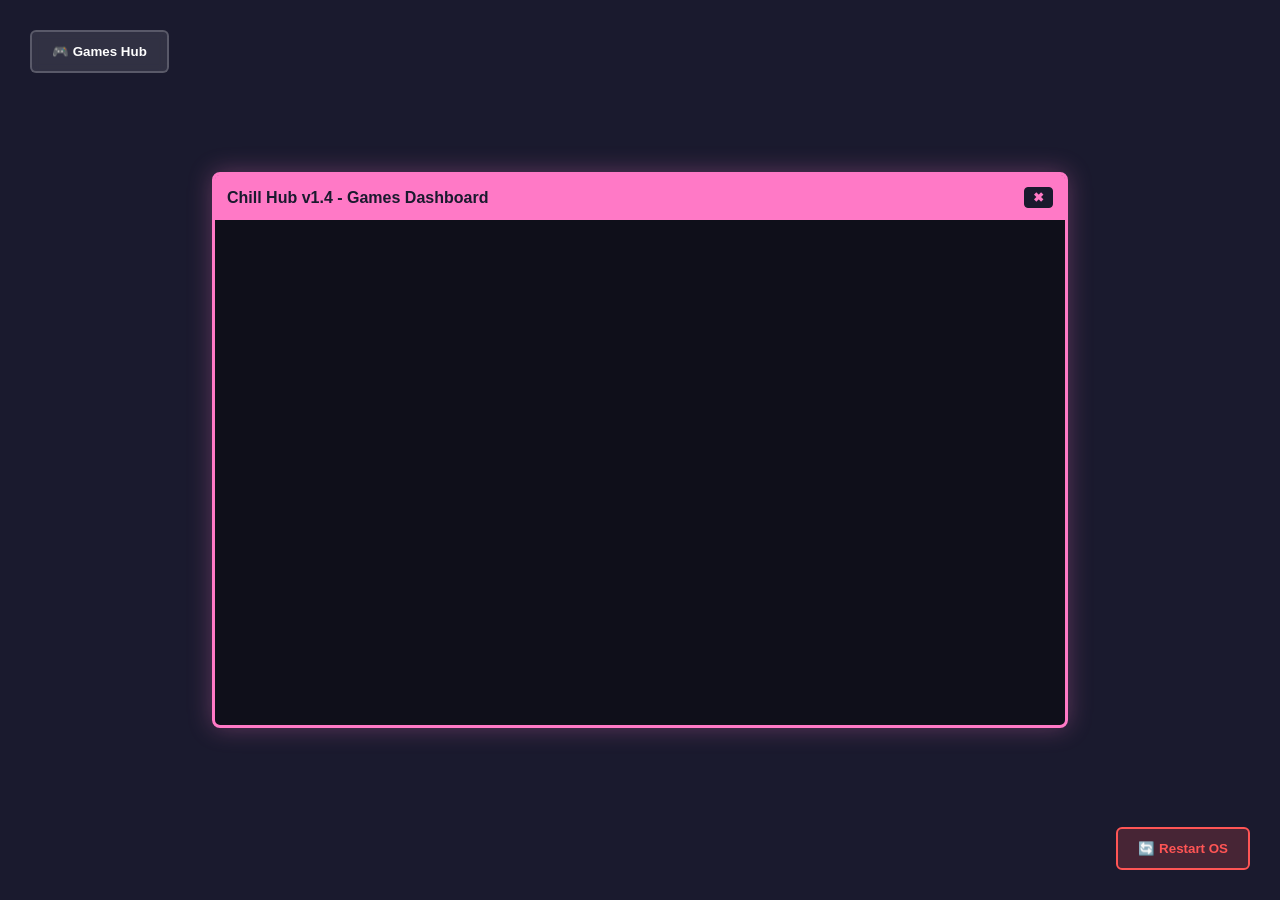
==== index.html @ 1ad16713 "Create index.html" ====
<!DOCTYPE html>
<html lang="en">
<head>
    <meta charset="UTF-8">
    <meta name="viewport" content="width=device-width, initial-scale=1.0">
    <title>Chill Hub Web OS</title>
    <link rel="stylesheet" href="style.css">
</head>
<body>

    <!-- Background Wallpaper Layer (You can replace the background color in style.css with your GIF) -->
    <div class="desktop-background">
      
        <!-- Left Side Desktop App Shortcuts -->
        <div class="shortcut-container">
            <button class="icon-btn" onclick="openApp('gameApp')">🎮 Games Hub</button>
            <!-- Add future apps here if you create more windows later! -->
        </div>

        <!-- Central Application Window (Loads your FreezeNova games frame) -->
        <div id="gameApp" class="app-window active">
            <div class="window-header">
                <span>Chill Hub v1.4 - Games Dashboard</span>
                <button class="close-btn" onclick="closeApp('gameApp')">✖</button>
            </div>
            <div class="window-content">
                <iframe src="https://freezenova.cloud" width="100%" height="100%" frameborder="0"></iframe>
            </div>
        </div>

        <!-- Power Management / Quick Restart Action Component -->
        <button class="power-btn" onclick="triggerRestart()">🔄 Restart OS</button>

    </div>

    <!-- Full-Screen Interactive Reboot Sequence Overlay Screen -->
    <div id="restartScreen" class="restart-overlay">
        <div class="restart-box">
            <div class="spinner"></div>
            <p>Rebooting Chillhub Web OS...</p>
        </div>
    </div>

    <!-- Load your interaction core handling script -->
    <script src="script.js"></script>
</body>
</html>
---- style.css ----
body, html {
    margin: 0;
    padding: 0;
    height: 100%;
    overflow: hidden;
    font-family: 'Segoe UI', Tahoma, Geneva, Verdana, sans-serif;
}

/* Background Wallpaper Layer */
.desktop-background {
    width: 100%;
    height: 100%;
    background: #1a1a2e; /* Dark fallback background color */
    position: relative;
    background-size: cover;
    background-position: center;
}

/* App Window Setup */
.app-window {
    display: none; 
    position: absolute;
    top: 50%;
    left: 50%;
    transform: translate(-50%, -50%);
    width: 850px;
    height: 550px;
    background: rgba(15, 15, 26, 0.95);
    border: 3px solid #ff79c6; /* Pink accent border */
    border-radius: 8px;
    box-shadow: 0 0 25px rgba(255, 121, 198, 0.3);
    z-index: 10;
    flex-direction: column;
}

.app-window.active {
    display: flex;
}

.window-header {
    padding: 12px;
    background: #ff79c6;
    color: #1a1a2e;
    font-weight: bold;
    display: flex;
    justify-content: space-between;
    align-items: center;
    border-top-left-radius: 4px;
    border-top-right-radius: 4px;
}

.window-content {
    flex-grow: 1;
    width: 100%;
    height: calc(100% - 45px);
}

.close-btn {
    background: #1a1a2e;
    color: #ff79c6;
    border: 1px solid #1a1a2e;
    padding: 2px 8px;
    cursor: pointer;
    font-weight: bold;
    border-radius: 4px;
}

.close-btn:hover {
    background: #ff5555;
    color: white;
}

/* Desktop Sidebar Shortcuts */
.shortcut-container {
    position: absolute;
    top: 30px;
    left: 30px;
    display: flex;
    flex-direction: column;
    gap: 20px;
}

.icon-btn {
    background: rgba(255, 255, 255, 0.1);
    color: white;
    border: 2px solid rgba(255, 255, 255, 0.2);
    padding: 12px 20px;
    border-radius: 6px;
    cursor: pointer;
    font-weight: 600;
    backdrop-filter: blur(5px);
    transition: all 0.2s ease;
}

.icon-btn:hover {
    background: #ff79c6;
    color: #1a1a2e;
    border-color: #ff79c6;
    box-shadow: 0 0 15px #ff79c6;
}

/* System Control Actions */
.power-btn {
    position: absolute;
    bottom: 30px;
    right: 30px;
    background: rgba(255, 85, 85, 0.2);
    color: #ff5555;
    border: 2px solid #ff5555;
    padding: 12px 20px;
    border-radius: 6px;
    cursor: pointer;
    font-weight: bold;
    backdrop-filter: blur(5px);
    transition: all 0.2s ease;
}

.power-btn:hover {
    background: #ff5555;
    color: white;
    box-shadow: 0 0 15px #ff5555;
}

/* Reboot Overlay Interface */
.restart-overlay {
    display: none;
    position: fixed;
    top: 0;
    left: 0;
    width: 100%;
    height: 100%;
    background: #0f0f1a;
    z-index: 9999;
    justify-content: center;
    align-items: center;
}

.restart-box {
    text-align: center;
    color: #ff79c6;
    font-family: monospace;
    font-size: 22px;
}

.spinner {
    width: 60px;
    height: 60px;
    border: 6px solid rgba(255, 255, 255, 0.1);
    border-top: 6px solid #ff79c6;
    border-radius: 50%;
    margin: 0 auto 25px auto;
    animation: spin 1s linear infinite;
}

@keyframes spin {
    0% { transform: rotate(0deg); }
    100% { transform: rotate(360deg); }
}
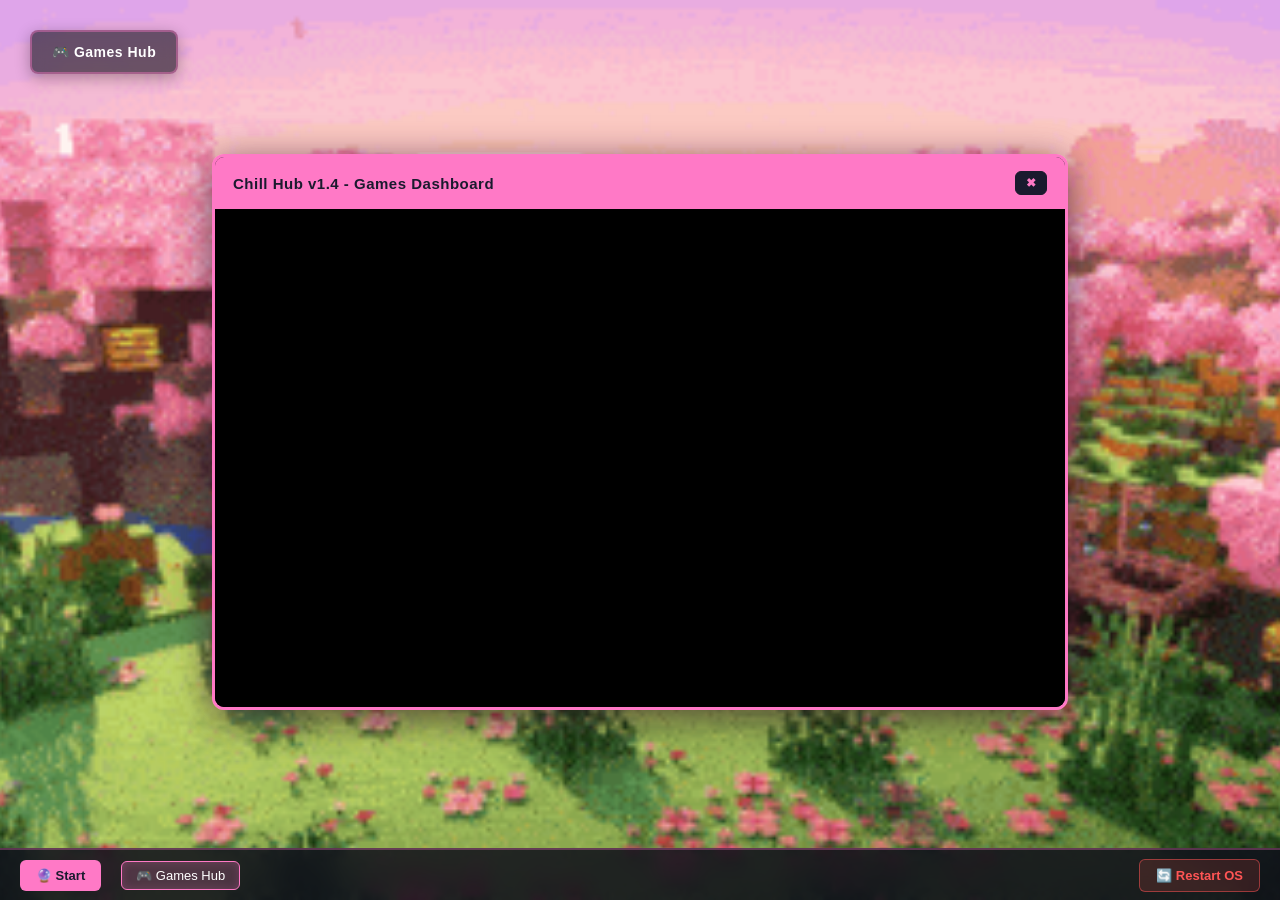
==== commit dee836da: "Update index.html" ====
--- a/index.html
+++ b/index.html
@@ -8,16 +8,15 @@
 </head>
 <body>
 
-    <!-- Background Wallpaper Layer (You can replace the background color in style.css with your GIF) -->
+    <!-- Background Wallpaper Layer -->
     <div class="desktop-background">
       
         <!-- Left Side Desktop App Shortcuts -->
         <div class="shortcut-container">
             <button class="icon-btn" onclick="openApp('gameApp')">🎮 Games Hub</button>
-            <!-- Add future apps here if you create more windows later! -->
         </div>
 
-        <!-- Central Application Window (Loads your FreezeNova games frame) -->
+        <!-- Central Application Window -->
         <div id="gameApp" class="app-window active">
             <div class="window-header">
                 <span>Chill Hub v1.4 - Games Dashboard</span>
@@ -28,8 +27,18 @@
             </div>
         </div>
 
-        <!-- Power Management / Quick Restart Action Component -->
-        <button class="power-btn" onclick="triggerRestart()">🔄 Restart OS</button>
+        <!-- System Bottom Taskbar Layout Section -->
+        <div class="taskbar">
+            <button class="start-menu-btn" onclick="alert('Start Menu features coming soon!')">🔮 Start</button>
+            
+            <!-- Quick tab indicator tracking open windows -->
+            <div class="taskbar-apps">
+                <div class="taskbar-app-tab active-tab" onclick="openApp('gameApp')">🎮 Games Hub</div>
+            </div>
+            
+            <!-- Relocated power button nested inside the taskbar tray -->
+            <button class="power-btn" onclick="triggerRestart()">🔄 Restart OS</button>
+        </div>
 
     </div>
 
@@ -41,7 +50,7 @@
         </div>
     </div>
 
-    <!-- Load your interaction core handling script -->
+    <!-- Load interaction engine logic handler -->
     <script src="script.js"></script>
 </body>
 </html>
--- a/style.css
+++ b/style.css
@@ -1,127 +1,230 @@
+/* ==========================================================================
+   1. CORE RESET & SYSTEM SETUP
+   ========================================================================== */
 body, html {
     margin: 0;
     padding: 0;
     height: 100%;
+    width: 100%;
     overflow: hidden;
     font-family: 'Segoe UI', Tahoma, Geneva, Verdana, sans-serif;
-}
-
-/* Background Wallpaper Layer */
+    user-select: none;
+}
+
+/* ==========================================================================
+   2. DESKTOP BACKGROUND & WALLPAPER (FIXED PATH)
+   ========================================================================== */
 .desktop-background {
     width: 100%;
     height: 100%;
-    background: #1a1a2e; /* Dark fallback background color */
     position: relative;
+    background: #1a1a2e url("bg.gif") no-repeat center center;
     background-size: cover;
-    background-position: center;
-}
-
-/* App Window Setup */
+    display: flex;
+    align-items: center;
+    justify-content: center;
+}
+
+/* ==========================================================================
+   3. DESKTOP SHORTCUT SIDEBAR
+   ========================================================================== */
+.shortcut-container {
+    position: absolute;
+    top: 30px;
+    left: 30px;
+    display: flex;
+    flex-direction: column;
+    gap: 20px;
+    z-index: 5;
+}
+
+.icon-btn {
+    background: rgba(15, 15, 26, 0.6);
+    color: #ffffff;
+    border: 2px solid rgba(255, 121, 198, 0.4);
+    padding: 12px 20px;
+    border-radius: 8px;
+    cursor: pointer;
+    font-weight: 600;
+    font-size: 14px;
+    letter-spacing: 0.5px;
+    backdrop-filter: blur(8px);
+    -webkit-backdrop-filter: blur(8px);
+    box-shadow: 0 4px 15px rgba(0, 0, 0, 0.3);
+    transition: all 0.2s cubic-bezier(0.4, 0, 0.2, 1);
+}
+
+.icon-btn:hover {
+    background: #ff79c6;
+    color: #1a1a2e;
+    border-color: #ff79c6;
+    transform: translateY(-2px);
+    box-shadow: 0 0 20px rgba(255, 121, 198, 0.6);
+}
+
+/* ==========================================================================
+   4. CENTRAL APPLICATION WINDOWS
+   ========================================================================== */
 .app-window {
     display: none; 
     position: absolute;
-    top: 50%;
+    top: 48%; /* Positioned slightly higher to clear the new taskbar space */
     left: 50%;
     transform: translate(-50%, -50%);
     width: 850px;
     height: 550px;
+    max-width: 95vw;
+    max-height: 78vh;
     background: rgba(15, 15, 26, 0.95);
-    border: 3px solid #ff79c6; /* Pink accent border */
-    border-radius: 8px;
-    box-shadow: 0 0 25px rgba(255, 121, 198, 0.3);
+    border: 3px solid #ff79c6;
+    border-radius: 12px;
+    box-shadow: 0 10px 40px rgba(0, 0, 0, 0.6), 0 0 30px rgba(255, 121, 198, 0.25);
     z-index: 10;
     flex-direction: column;
+    overflow: hidden;
+    animation: windowOpen 0.25s cubic-bezier(0.1, 0.8, 0.25, 1);
 }
 
 .app-window.active {
     display: flex;
 }
 
+@keyframes windowOpen {
+    from { opacity: 0; transform: translate(-50%, -46%) scale(0.96); }
+    to { opacity: 1; transform: translate(-50%, -50%) scale(1); }
+}
+
 .window-header {
-    padding: 12px;
+    padding: 14px 18px;
     background: #ff79c6;
     color: #1a1a2e;
-    font-weight: bold;
+    font-weight: 700;
+    font-size: 15px;
     display: flex;
     justify-content: space-between;
     align-items: center;
-    border-top-left-radius: 4px;
-    border-top-right-radius: 4px;
+    letter-spacing: 0.5px;
 }
 
 .window-content {
     flex-grow: 1;
     width: 100%;
-    height: calc(100% - 45px);
+    height: calc(100% - 48px);
+    background: #000000;
+}
+
+.window-content iframe {
+    width: 100%;
+    height: 100%;
+    border: none;
+    display: block;
 }
 
 .close-btn {
     background: #1a1a2e;
     color: #ff79c6;
     border: 1px solid #1a1a2e;
-    padding: 2px 8px;
+    padding: 4px 10px;
+    font-size: 12px;
     cursor: pointer;
     font-weight: bold;
-    border-radius: 4px;
+    border-radius: 6px;
+    transition: all 0.15s ease;
 }
 
 .close-btn:hover {
     background: #ff5555;
-    color: white;
-}
-
-/* Desktop Sidebar Shortcuts */
-.shortcut-container {
+    color: #ffffff;
+    border-color: #ff5555;
+}
+
+/* ==========================================================================
+   5. SYSTEM BOTTOM TASKBAR LAYOUT
+   ========================================================================== */
+.taskbar {
     position: absolute;
-    top: 30px;
-    left: 30px;
-    display: flex;
-    flex-direction: column;
-    gap: 20px;
-}
-
-.icon-btn {
-    background: rgba(255, 255, 255, 0.1);
-    color: white;
-    border: 2px solid rgba(255, 255, 255, 0.2);
-    padding: 12px 20px;
-    border-radius: 6px;
-    cursor: pointer;
-    font-weight: 600;
-    backdrop-filter: blur(5px);
-    transition: all 0.2s ease;
-}
-
-.icon-btn:hover {
+    bottom: 0;
+    left: 0;
+    width: 100%;
+    height: 52px;
+    background: rgba(15, 15, 26, 0.85);
+    backdrop-filter: blur(12px);
+    -webkit-backdrop-filter: blur(12px);
+    border-top: 2px solid rgba(255, 121, 198, 0.3);
+    display: flex;
+    align-items: center;
+    justify-content: flex-start;
+    padding: 0 20px;
+    box-sizing: border-box;
+    z-index: 100;
+}
+
+.start-menu-btn {
     background: #ff79c6;
     color: #1a1a2e;
+    border: none;
+    padding: 8px 16px;
+    border-radius: 6px;
+    font-weight: bold;
+    cursor: pointer;
+    font-size: 13px;
+    transition: all 0.2s ease;
+    margin-right: 20px;
+}
+
+.start-menu-btn:hover {
+    box-shadow: 0 0 12px #ff79c6;
+    transform: scale(1.03);
+}
+
+.taskbar-apps {
+    display: flex;
+    gap: 12px;
+    flex-grow: 1;
+}
+
+.taskbar-app-tab {
+    background: rgba(255, 255, 255, 0.08);
+    color: #ffffff;
+    border: 1px solid rgba(255, 121, 198, 0.2);
+    padding: 6px 14px;
+    border-radius: 6px;
+    font-size: 13px;
+    cursor: pointer;
+    transition: all 0.15s ease;
+}
+
+.taskbar-app-tab:hover {
+    background: rgba(255, 255, 255, 0.15);
+}
+
+.taskbar-app-tab.active-tab {
+    background: rgba(255, 121, 198, 0.2);
     border-color: #ff79c6;
-    box-shadow: 0 0 15px #ff79c6;
-}
-
-/* System Control Actions */
+    box-shadow: inset 0 0 8px rgba(255, 121, 198, 0.2);
+}
+
 .power-btn {
-    position: absolute;
-    bottom: 30px;
-    right: 30px;
-    background: rgba(255, 85, 85, 0.2);
+    background: rgba(255, 85, 85, 0.15);
     color: #ff5555;
-    border: 2px solid #ff5555;
-    padding: 12px 20px;
-    border-radius: 6px;
+    border: 1px solid rgba(255, 85, 85, 0.5);
+    padding: 8px 16px;
+    border-radius: 6px;
+    font-size: 13px;
     cursor: pointer;
     font-weight: bold;
-    backdrop-filter: blur(5px);
     transition: all 0.2s ease;
 }
 
 .power-btn:hover {
     background: #ff5555;
-    color: white;
-    box-shadow: 0 0 15px #ff5555;
-}
-
-/* Reboot Overlay Interface */
+    color: #ffffff;
+    box-shadow: 0 0 15px rgba(255, 85, 85, 0.5);
+}
+
+/* ==========================================================================
+   6. VIRTUAL SHUTDOWN/REBOOT INTERFACE SCREEN OVERLAY
+   ========================================================================== */
 .restart-overlay {
     display: none;
     position: fixed;
@@ -130,7 +233,7 @@
     width: 100%;
     height: 100%;
     background: #0f0f1a;
-    z-index: 9999;
+    z-index: 99999;
     justify-content: center;
     align-items: center;
 }
@@ -138,18 +241,20 @@
 .restart-box {
     text-align: center;
     color: #ff79c6;
-    font-family: monospace;
-    font-size: 22px;
+    font-family: 'Courier New', Courier, monospace;
+    font-size: 20px;
+    letter-spacing: 1px;
 }
 
 .spinner {
-    width: 60px;
-    height: 60px;
-    border: 6px solid rgba(255, 255, 255, 0.1);
-    border-top: 6px solid #ff79c6;
+    width: 55px;
+    height: 55px;
+    border: 5px solid rgba(255, 255, 255, 0.05);
+    border-top: 5px solid #ff79c6;
     border-radius: 50%;
     margin: 0 auto 25px auto;
-    animation: spin 1s linear infinite;
+    box-shadow: 0 0 15px rgba(255, 121, 198, 0.2);
+    animation: spin 0.85s linear infinite;
 }
 
 @keyframes spin {
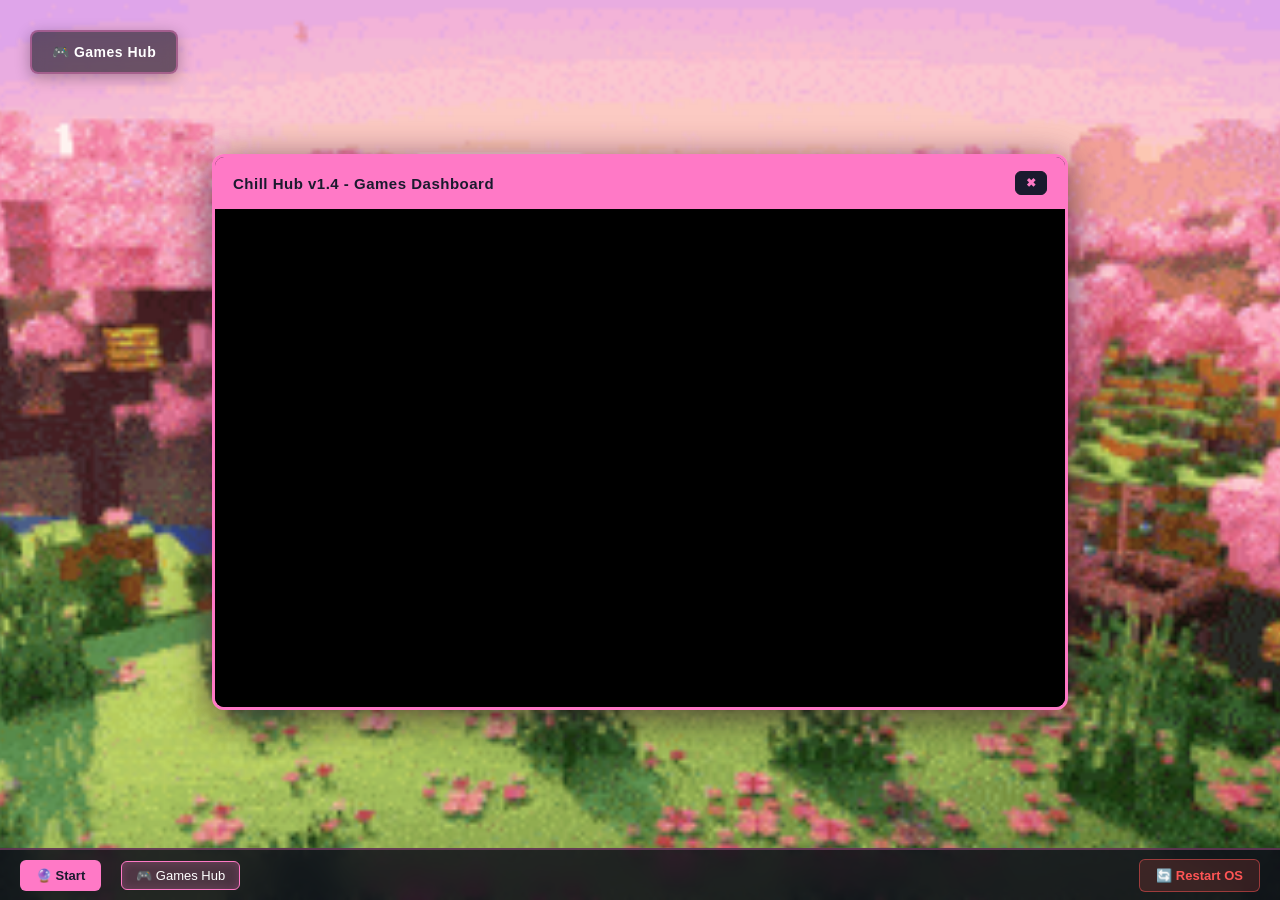
==== commit 5c35b020: "Update index.html" ====
--- a/index.html
+++ b/index.html
@@ -9,11 +9,11 @@
 <body>
 
     <!-- Background Wallpaper Layer -->
-    <div class="desktop-background">
+    <div class="desktop-background" onclick="closeStartMenu()">
       
         <!-- Left Side Desktop App Shortcuts -->
         <div class="shortcut-container">
-            <button class="icon-btn" onclick="openApp('gameApp')">🎮 Games Hub</button>
+            <button class="icon-btn" onclick="openApp('gameApp'); event.stopPropagation();">🎮 Games Hub</button>
         </div>
 
         <!-- Central Application Window -->
@@ -27,9 +27,19 @@
             </div>
         </div>
 
+        <!-- Pop-up Functional Start Menu UI -->
+        <div id="startMenu" class="start-menu" onclick="event.stopPropagation();">
+            <div class="start-menu-header">🌸 Chill Hub OS</div>
+            <div class="start-menu-items">
+                <button class="menu-item" onclick="openApp('gameApp'); closeStartMenu();">🎮 Games Dashboard</button>
+                <button class="menu-item" onclick="alert('No updates found! System up to date.'); closeStartMenu();">ℹ️ Check for Updates</button>
+                <button class="menu-item" style="color: #ff5555;" onclick="triggerRestart()">🔄 System Reboot</button>
+            </div>
+        </div>
+
         <!-- System Bottom Taskbar Layout Section -->
-        <div class="taskbar">
-            <button class="start-menu-btn" onclick="alert('Start Menu features coming soon!')">🔮 Start</button>
+        <div class="taskbar" onclick="event.stopPropagation();">
+            <button class="start-menu-btn" onclick="toggleStartMenu(event)">🔮 Start</button>
             
             <!-- Quick tab indicator tracking open windows -->
             <div class="taskbar-apps">
--- a/style.css
+++ b/style.css
@@ -12,7 +12,7 @@
 }
 
 /* ==========================================================================
-   2. DESKTOP BACKGROUND & WALLPAPER (FIXED PATH)
+   2. DESKTOP BACKGROUND & WALLPAPER
    ========================================================================== */
 .desktop-background {
     width: 100%;
@@ -68,7 +68,7 @@
 .app-window {
     display: none; 
     position: absolute;
-    top: 48%; /* Positioned slightly higher to clear the new taskbar space */
+    top: 48%;
     left: 50%;
     transform: translate(-50%, -50%);
     width: 850px;
@@ -223,8 +223,68 @@
 }
 
 /* ==========================================================================
-   6. VIRTUAL SHUTDOWN/REBOOT INTERFACE SCREEN OVERLAY
-   ========================================================================== */
+   6. DYNAMIC OVERLAYS (START MENU POPUP & REBOOT INTERFACE)
+   ========================================================================== */
+.start-menu {
+    display: none;
+    position: absolute;
+    bottom: 60px; /* Sits right over the taskbar spacing */
+    left: 20px;
+    width: 280px;
+    background: rgba(15, 15, 26, 0.95);
+    border: 2px solid #ff79c6;
+    border-radius: 10px;
+    box-shadow: 0 8px 30px rgba(0, 0, 0, 0.5);
+    z-index: 1000;
+    flex-direction: column;
+    overflow: hidden;
+    backdrop-filter: blur(10px);
+    -webkit-backdrop-filter: blur(10px);
+    animation: menuSlideUp 0.2s cubic-bezier(0, 0, 0.2, 1);
+}
+
+.start-menu.active {
+    display: flex;
+}
+
+@keyframes menuSlideUp {
+    from { transform: translateY(15px); opacity: 0; }
+    to { transform: translateY(0); opacity: 1; }
+}
+
+.start-menu-header {
+    background: #ff79c6;
+    color: #1a1a2e;
+    padding: 12px 15px;
+    font-weight: bold;
+    font-size: 14px;
+}
+
+.start-menu-items {
+    padding: 10px 0;
+    display: flex;
+    flex-direction: column;
+}
+
+.menu-item {
+    background: transparent;
+    border: none;
+    color: white;
+    text-align: left;
+    padding: 10px 20px;
+    font-size: 13px;
+    cursor: pointer;
+    display: flex;
+    align-items: center;
+    gap: 10px;
+    transition: background 0.15s ease;
+}
+
+.menu-item:hover {
+    background: rgba(255, 121, 198, 0.15);
+    color: #ff79c6;
+}
+
 .restart-overlay {
     display: none;
     position: fixed;
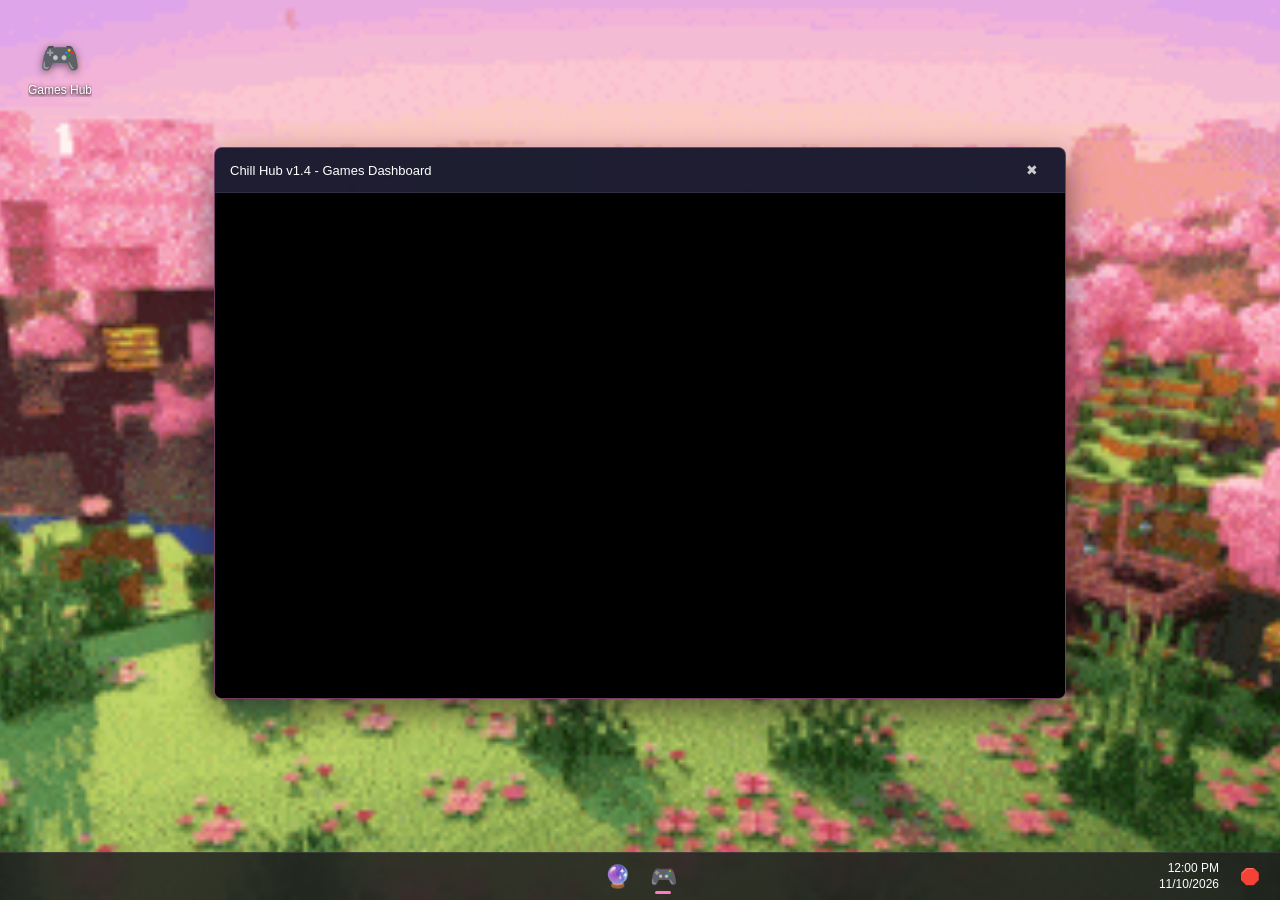
==== commit 4de0a8e9: "Update index.html" ====
--- a/index.html
+++ b/index.html
@@ -11,12 +11,22 @@
     <!-- Background Wallpaper Layer -->
     <div class="desktop-background" onclick="closeStartMenu()">
       
-        <!-- Left Side Desktop App Shortcuts -->
-        <div class="shortcut-container">
-            <button class="icon-btn" onclick="openApp('gameApp'); event.stopPropagation();">🎮 Games Hub</button>
+        <!-- Windows Style Grid Desktop Shortcuts Layout -->
+        <div class="shortcut-grid">
+            <div class="desktop-shortcut" onclick="openApp('gameApp'); event.stopPropagation();">
+                <div class="shortcut-icon">🎮</div>
+                <div class="shortcut-text">Games Hub</div>
+            </div>
+            <!-- To add another desktop app shortcut in the future, just uncomment or copy the lines below: -->
+            <!--
+            <div class="desktop-shortcut" onclick="alert('App coming soon!'); event.stopPropagation();">
+                <div class="shortcut-icon">📁</div>
+                <div class="shortcut-text">My Files</div>
+            </div>
+            -->
         </div>
 
-        <!-- Central Application Window -->
+        <!-- Central Application Window Layout Frame -->
         <div id="gameApp" class="app-window active">
             <div class="window-header">
                 <span>Chill Hub v1.4 - Games Dashboard</span>
@@ -27,27 +37,34 @@
             </div>
         </div>
 
-        <!-- Pop-up Functional Start Menu UI -->
+        <!-- Centered Windows-style Start Menu Flyout -->
         <div id="startMenu" class="start-menu" onclick="event.stopPropagation();">
-            <div class="start-menu-header">🌸 Chill Hub OS</div>
+            <div class="start-menu-header">Pinned Apps</div>
             <div class="start-menu-items">
                 <button class="menu-item" onclick="openApp('gameApp'); closeStartMenu();">🎮 Games Dashboard</button>
-                <button class="menu-item" onclick="alert('No updates found! System up to date.'); closeStartMenu();">ℹ️ Check for Updates</button>
-                <button class="menu-item" style="color: #ff5555;" onclick="triggerRestart()">🔄 System Reboot</button>
+                <button class="menu-item" onclick="alert('No system updates found!'); closeStartMenu();">ℹ️ System Status</button>
+                <button class="menu-item" onclick="triggerRestart()">🔄 Restart System</button>
             </div>
         </div>
 
-        <!-- System Bottom Taskbar Layout Section -->
+        <!-- Modern Unified Windows Bottom Taskbar UI -->
         <div class="taskbar" onclick="event.stopPropagation();">
-            <button class="start-menu-btn" onclick="toggleStartMenu(event)">🔮 Start</button>
             
-            <!-- Quick tab indicator tracking open windows -->
-            <div class="taskbar-apps">
-                <div class="taskbar-app-tab active-tab" onclick="openApp('gameApp')">🎮 Games Hub</div>
+            <!-- Left Side Element Spacer Placeholder -->
+            <div style="width: 80px;"></div>
+            
+            <!-- Centered Windows Pinned Apps Core Tray -->
+            <div class="taskbar-center">
+                <button class="start-menu-btn" onclick="toggleStartMenu(event)">🔮</button>
+                <div id="taskbarGames" class="taskbar-app-icon active-tab" onclick="openApp('gameApp')" title="Games Hub">🎮</div>
             </div>
             
-            <!-- Relocated power button nested inside the taskbar tray -->
-            <button class="power-btn" onclick="triggerRestart()">🔄 Restart OS</button>
+            <!-- Windows Right-Side Tray: Clock & Quick Power Utility -->
+            <div class="taskbar-right">
+                <div id="liveClock" class="system-tray-clock">12:00 PM<br>11/10/2026</div>
+                <button class="power-btn" onclick="triggerRestart()" title="Power Options">🛑</button>
+            </div>
+            
         </div>
 
     </div>
@@ -56,11 +73,11 @@
     <div id="restartScreen" class="restart-overlay">
         <div class="restart-box">
             <div class="spinner"></div>
-            <p>Rebooting Chillhub Web OS...</p>
+            <p>Restarting...</p>
         </div>
     </div>
 
-    <!-- Load interaction engine logic handler -->
+    <!-- Load interactive operations control script -->
     <script src="script.js"></script>
 </body>
 </html>
--- a/style.css
+++ b/style.css
@@ -7,12 +7,12 @@
     height: 100%;
     width: 100%;
     overflow: hidden;
-    font-family: 'Segoe UI', Tahoma, Geneva, Verdana, sans-serif;
+    font-family: 'Segoe UI', -apple-system, BlinkMacSystemFont, Roboto, sans-serif;
     user-select: none;
 }
 
 /* ==========================================================================
-   2. DESKTOP BACKGROUND & WALLPAPER
+   2. DESKTOP WALLPAPER & ICON GRID ARRANGEMENT
    ========================================================================== */
 .desktop-background {
     width: 100%;
@@ -20,69 +20,80 @@
     position: relative;
     background: #1a1a2e url("bg.gif") no-repeat center center;
     background-size: cover;
-    display: flex;
-    align-items: center;
-    justify-content: center;
-}
-
-/* ==========================================================================
-   3. DESKTOP SHORTCUT SIDEBAR
-   ========================================================================== */
-.shortcut-container {
-    position: absolute;
-    top: 30px;
-    left: 30px;
+}
+
+/* Vertical Grid layout for desktop shortcuts (just like Windows) */
+.shortcut-grid {
+    position: absolute;
+    top: 20px;
+    left: 20px;
+    display: grid;
+    grid-template-columns: repeat(auto-fill, 80px);
+    grid-auto-flow: column; /* Aligns icons from top-to-bottom first, then left-to-right */
+    grid-auto-rows: 95px;
+    gap: 15px;
+    z-index: 5;
+}
+
+/* Individual Desktop Shortcut Item Styles */
+.desktop-shortcut {
     display: flex;
     flex-direction: column;
-    gap: 20px;
-    z-index: 5;
-}
-
-.icon-btn {
-    background: rgba(15, 15, 26, 0.6);
-    color: #ffffff;
-    border: 2px solid rgba(255, 121, 198, 0.4);
-    padding: 12px 20px;
-    border-radius: 8px;
-    cursor: pointer;
-    font-weight: 600;
-    font-size: 14px;
-    letter-spacing: 0.5px;
-    backdrop-filter: blur(8px);
-    -webkit-backdrop-filter: blur(8px);
-    box-shadow: 0 4px 15px rgba(0, 0, 0, 0.3);
-    transition: all 0.2s cubic-bezier(0.4, 0, 0.2, 1);
-}
-
-.icon-btn:hover {
-    background: #ff79c6;
-    color: #1a1a2e;
-    border-color: #ff79c6;
-    transform: translateY(-2px);
-    box-shadow: 0 0 20px rgba(255, 121, 198, 0.6);
-}
-
-/* ==========================================================================
-   4. CENTRAL APPLICATION WINDOWS
+    align-items: center;
+    justify-content: center;
+    background: transparent;
+    border: 1px solid transparent;
+    border-radius: 4px;
+    cursor: pointer;
+    padding: 5px;
+    text-align: center;
+    color: #ffffff;
+    transition: background 0.15s ease, border-color 0.15s ease;
+}
+
+.desktop-shortcut:hover {
+    background: rgba(255, 255, 255, 0.1);
+    border-color: rgba(255, 255, 255, 0.2);
+}
+
+.shortcut-icon {
+    font-size: 32px;
+    margin-bottom: 6px;
+    filter: drop-shadow(0px 2px 4px rgba(0,0,0,0.5));
+}
+
+.shortcut-text {
+    font-size: 12px;
+    font-weight: 500;
+    text-shadow: 0px 1px 3px rgba(0, 0, 0, 0.9), 0px 2px 6px rgba(0, 0, 0, 0.5);
+    word-break: break-word;
+    display: -webkit-box;
+    -webkit-line-clamp: 2;
+    -webkit-box-orient: vertical;
+    overflow: hidden;
+}
+
+/* ==========================================================================
+   3. CENTRAL APPLICATION WINDOW LAYOUT
    ========================================================================== */
 .app-window {
     display: none; 
     position: absolute;
-    top: 48%;
+    top: 47%;
     left: 50%;
     transform: translate(-50%, -50%);
     width: 850px;
     height: 550px;
     max-width: 95vw;
-    max-height: 78vh;
-    background: rgba(15, 15, 26, 0.95);
-    border: 3px solid #ff79c6;
-    border-radius: 12px;
-    box-shadow: 0 10px 40px rgba(0, 0, 0, 0.6), 0 0 30px rgba(255, 121, 198, 0.25);
+    max-height: 76vh;
+    background: rgba(20, 20, 35, 0.95);
+    border: 1px solid rgba(255, 121, 198, 0.4);
+    border-radius: 8px;
+    box-shadow: 0 15px 35px rgba(0, 0, 0, 0.5), 0 0 25px rgba(255, 121, 198, 0.15);
     z-index: 10;
     flex-direction: column;
     overflow: hidden;
-    animation: windowOpen 0.25s cubic-bezier(0.1, 0.8, 0.25, 1);
+    animation: windowOpen 0.2s cubic-bezier(0.1, 0.9, 0.2, 1);
 }
 
 .app-window.active {
@@ -90,26 +101,26 @@
 }
 
 @keyframes windowOpen {
-    from { opacity: 0; transform: translate(-50%, -46%) scale(0.96); }
+    from { opacity: 0; transform: translate(-50%, -48%) scale(0.97); }
     to { opacity: 1; transform: translate(-50%, -50%) scale(1); }
 }
 
 .window-header {
-    padding: 14px 18px;
-    background: #ff79c6;
-    color: #1a1a2e;
-    font-weight: 700;
-    font-size: 15px;
+    padding: 10px 15px;
+    background: rgba(30, 30, 50, 0.95);
+    border-bottom: 1px solid rgba(255, 255, 255, 0.08);
+    color: #ffffff;
+    font-size: 13px;
+    font-weight: 500;
     display: flex;
     justify-content: space-between;
     align-items: center;
-    letter-spacing: 0.5px;
 }
 
 .window-content {
     flex-grow: 1;
     width: 100%;
-    height: calc(100% - 48px);
+    height: calc(100% - 38px);
     background: #000000;
 }
 
@@ -121,143 +132,183 @@
 }
 
 .close-btn {
-    background: #1a1a2e;
-    color: #ff79c6;
-    border: 1px solid #1a1a2e;
-    padding: 4px 10px;
-    font-size: 12px;
-    cursor: pointer;
-    font-weight: bold;
-    border-radius: 6px;
-    transition: all 0.15s ease;
+    background: transparent;
+    color: #cccccc;
+    border: none;
+    padding: 4px 12px;
+    font-size: 14px;
+    cursor: pointer;
+    border-radius: 4px;
+    transition: all 0.1s ease;
 }
 
 .close-btn:hover {
-    background: #ff5555;
-    color: #ffffff;
-    border-color: #ff5555;
-}
-
-/* ==========================================================================
-   5. SYSTEM BOTTOM TASKBAR LAYOUT
+    background: #e81123;
+    color: #ffffff;
+}
+
+/* ==========================================================================
+   4. WINDOWS STYLE CENTERED TASKBAR
    ========================================================================== */
 .taskbar {
     position: absolute;
     bottom: 0;
     left: 0;
     width: 100%;
-    height: 52px;
-    background: rgba(15, 15, 26, 0.85);
-    backdrop-filter: blur(12px);
-    -webkit-backdrop-filter: blur(12px);
-    border-top: 2px solid rgba(255, 121, 198, 0.3);
-    display: flex;
-    align-items: center;
-    justify-content: flex-start;
-    padding: 0 20px;
+    height: 48px;
+    background: rgba(32, 32, 32, 0.85);
+    backdrop-filter: blur(20px);
+    -webkit-backdrop-filter: blur(20px);
+    border-top: 1px solid rgba(255, 255, 255, 0.08);
+    display: flex;
+    align-items: center;
+    justify-content: space-between; /* Keeps widgets on left/right, links pinned in middle */
+    padding: 0 12px;
     box-sizing: border-box;
     z-index: 100;
 }
 
+/* Windows Center Running App Containers */
+.taskbar-center {
+    display: flex;
+    align-items: center;
+    gap: 6px;
+    position: absolute;
+    left: 50%;
+    transform: translateX(-50%);
+}
+
+/* Windows Start Logo Button */
 .start-menu-btn {
+    background: transparent;
+    border: none;
+    font-size: 22px;
+    cursor: pointer;
+    display: flex;
+    align-items: center;
+    justify-content: center;
+    width: 40px;
+    height: 40px;
+    border-radius: 4px;
+    transition: background 0.15s ease;
+}
+
+.start-menu-btn:hover {
+    background: rgba(255, 255, 255, 0.1);
+}
+
+/* Taskbar Pinned Items Layout */
+.taskbar-app-icon {
+    width: 40px;
+    height: 40px;
+    display: flex;
+    align-items: center;
+    justify-content: center;
+    font-size: 22px;
+    cursor: pointer;
+    border-radius: 4px;
+    position: relative;
+    transition: background 0.15s ease;
+}
+
+.taskbar-app-icon:hover {
+    background: rgba(255, 255, 255, 0.1);
+}
+
+/* Running application accent indicator line under icons */
+.taskbar-app-icon::after {
+    content: '';
+    position: absolute;
+    bottom: 3px;
+    left: 50%;
+    transform: translateX(-50%);
+    width: 6px;
+    height: 3px;
     background: #ff79c6;
-    color: #1a1a2e;
-    border: none;
-    padding: 8px 16px;
-    border-radius: 6px;
-    font-weight: bold;
-    cursor: pointer;
-    font-size: 13px;
-    transition: all 0.2s ease;
-    margin-right: 20px;
-}
-
-.start-menu-btn:hover {
-    box-shadow: 0 0 12px #ff79c6;
-    transform: scale(1.03);
-}
-
-.taskbar-apps {
-    display: flex;
-    gap: 12px;
-    flex-grow: 1;
-}
-
-.taskbar-app-tab {
-    background: rgba(255, 255, 255, 0.08);
-    color: #ffffff;
-    border: 1px solid rgba(255, 121, 198, 0.2);
-    padding: 6px 14px;
-    border-radius: 6px;
-    font-size: 13px;
-    cursor: pointer;
-    transition: all 0.15s ease;
-}
-
-.taskbar-app-tab:hover {
-    background: rgba(255, 255, 255, 0.15);
-}
-
-.taskbar-app-tab.active-tab {
-    background: rgba(255, 121, 198, 0.2);
-    border-color: #ff79c6;
-    box-shadow: inset 0 0 8px rgba(255, 121, 198, 0.2);
+    border-radius: 2px;
+    display: none;
+}
+
+.taskbar-app-icon.active-tab::after {
+    display: block;
+    width: 16px;
+}
+
+/* Windows Right-Side System Clock Tray */
+.taskbar-right {
+    display: flex;
+    align-items: center;
+    gap: 5px;
+}
+
+.system-tray-clock {
+    color: #ffffff;
+    font-size: 12px;
+    text-align: right;
+    padding: 4px 8px;
+    border-radius: 4px;
+    cursor: default;
+    line-height: 1.3;
+}
+
+.system-tray-clock:hover {
+    background: rgba(255, 255, 255, 0.1);
 }
 
 .power-btn {
-    background: rgba(255, 85, 85, 0.15);
-    color: #ff5555;
-    border: 1px solid rgba(255, 85, 85, 0.5);
-    padding: 8px 16px;
-    border-radius: 6px;
-    font-size: 13px;
-    cursor: pointer;
-    font-weight: bold;
-    transition: all 0.2s ease;
+    background: transparent;
+    border: none;
+    font-size: 16px;
+    cursor: pointer;
+    width: 36px;
+    height: 36px;
+    display: flex;
+    align-items: center;
+    justify-content: center;
+    border-radius: 4px;
+    transition: background 0.15s ease;
 }
 
 .power-btn:hover {
-    background: #ff5555;
-    color: #ffffff;
-    box-shadow: 0 0 15px rgba(255, 85, 85, 0.5);
-}
-
-/* ==========================================================================
-   6. DYNAMIC OVERLAYS (START MENU POPUP & REBOOT INTERFACE)
+    background: rgba(255, 85, 85, 0.2);
+}
+
+/* ==========================================================================
+   5. POPUP START MENU PANELS
    ========================================================================== */
 .start-menu {
     display: none;
     position: absolute;
-    bottom: 60px; /* Sits right over the taskbar spacing */
-    left: 20px;
-    width: 280px;
-    background: rgba(15, 15, 26, 0.95);
-    border: 2px solid #ff79c6;
-    border-radius: 10px;
-    box-shadow: 0 8px 30px rgba(0, 0, 0, 0.5);
+    bottom: 56px;
+    left: 50%;
+    transform: translateX(-50%) translateY(15px); /* Centers menu over taskbar icons */
+    width: 360px;
+    background: rgba(32, 32, 32, 0.92);
+    border: 1px solid rgba(255, 255, 255, 0.1);
+    border-radius: 8px;
+    box-shadow: 0 10px 30px rgba(0, 0, 0, 0.4);
     z-index: 1000;
     flex-direction: column;
     overflow: hidden;
-    backdrop-filter: blur(10px);
-    -webkit-backdrop-filter: blur(10px);
-    animation: menuSlideUp 0.2s cubic-bezier(0, 0, 0.2, 1);
+    backdrop-filter: blur(20px);
+    -webkit-backdrop-filter: blur(20px);
+    transition: transform 0.2s cubic-bezier(0, 0, 0.2, 1), opacity 0.2s;
+    opacity: 0;
 }
 
 .start-menu.active {
     display: flex;
-}
-
-@keyframes menuSlideUp {
-    from { transform: translateY(15px); opacity: 0; }
-    to { transform: translateY(0); opacity: 1; }
+    transform: translateX(-50%) translateY(0);
+    opacity: 1;
 }
 
 .start-menu-header {
-    background: #ff79c6;
-    color: #1a1a2e;
-    padding: 12px 15px;
-    font-weight: bold;
-    font-size: 14px;
+    background: rgba(255, 255, 255, 0.03);
+    color: #ffffff;
+    padding: 15px;
+    font-weight: 600;
+    font-size: 13px;
+    border-bottom: 1px solid rgba(255, 255, 255, 0.05);
 }
 
 .start-menu-items {
@@ -269,22 +320,25 @@
 .menu-item {
     background: transparent;
     border: none;
-    color: white;
+    color: #e0e0e0;
     text-align: left;
-    padding: 10px 20px;
+    padding: 11px 20px;
     font-size: 13px;
     cursor: pointer;
     display: flex;
     align-items: center;
-    gap: 10px;
+    gap: 12px;
     transition: background 0.15s ease;
 }
 
 .menu-item:hover {
-    background: rgba(255, 121, 198, 0.15);
-    color: #ff79c6;
-}
-
+    background: rgba(255, 255, 255, 0.08);
+    color: #ffffff;
+}
+
+/* ==========================================================================
+   6. REBOOT SCREEN INTERFACE OVERLAY
+   ========================================================================== */
 .restart-overlay {
     display: none;
     position: fixed;
@@ -292,7 +346,7 @@
     left: 0;
     width: 100%;
     height: 100%;
-    background: #0f0f1a;
+    background: #000000;
     z-index: 99999;
     justify-content: center;
     align-items: center;
@@ -300,21 +354,18 @@
 
 .restart-box {
     text-align: center;
-    color: #ff79c6;
-    font-family: 'Courier New', Courier, monospace;
+    color: #ffffff;
     font-size: 20px;
-    letter-spacing: 1px;
 }
 
 .spinner {
-    width: 55px;
-    height: 55px;
-    border: 5px solid rgba(255, 255, 255, 0.05);
-    border-top: 5px solid #ff79c6;
+    width: 45px;
+    height: 45px;
+    border: 4px solid rgba(255, 255, 255, 0.1);
+    border-top: 4px solid #ffffff;
     border-radius: 50%;
     margin: 0 auto 25px auto;
-    box-shadow: 0 0 15px rgba(255, 121, 198, 0.2);
-    animation: spin 0.85s linear infinite;
+    animation: spin 0.8s linear infinite;
 }
 
 @keyframes spin {
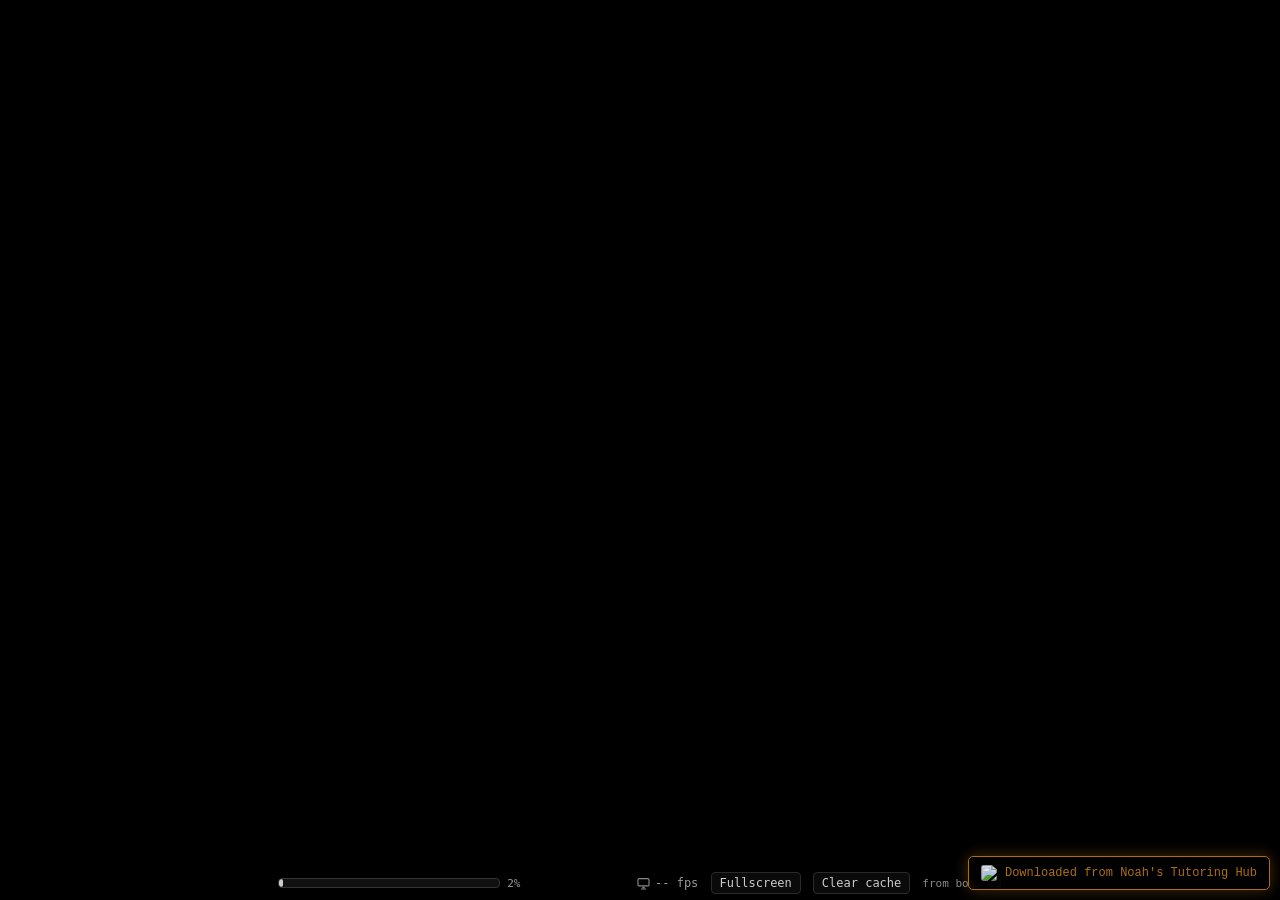
==== commit 48acdf5c: "Update index.html" ====
--- a/index.html
+++ b/index.html
@@ -1,83 +1,867 @@
-<!DOCTYPE html>
-<html lang="en">
-<head>
-    <meta charset="UTF-8">
-    <meta name="viewport" content="width=device-width, initial-scale=1.0">
-    <title>Chill Hub Web OS</title>
-    <link rel="stylesheet" href="style.css">
-</head>
-<body>
+<!DOCTYPE html><html><head>
+<script src="gd_scramjet.js"></script>
+<script>
+window.__gdScramjetOff=/[?&]noscramjet(=|&|$)/.test(location.search);
+window.__gdProxyBases=(function(){var d=["https://proxy.corsfix.com/?","https://corsproxy.io/?url=","https://api.allorigins.win/raw?url="];try{var q=new URLSearchParams(location.search).get("proxy");if(q){try{localStorage.setItem("gdProxyBase",q);}catch(e){}return[q];}var s=localStorage.getItem("gdProxyBase");if(s)return[s].concat(d.filter(function(x){return x!==s;}));}catch(e){}return d;})();
+window.__gdProxyBase=window.__gdProxyBases[0];
+window.__gdProxyPass=["googletagmanager","cloudflareinsights","jsdelivr","gstatic","googleapis","corsfix","corsproxy","allorigins"];
+window.__gdProxyTarget=function(u){var k="/__proxy?url=";if(typeof u!=="string")return null;for(var b=0;b<window.__gdProxyBases.length;b++)if(u.indexOf(window.__gdProxyBases[b])===0)return null;var i=u.indexOf(k);if(i>=0){if(i>0){try{if(new URL(u.slice(0,i)).origin!==location.origin)return null;}catch(e){return null;}}var s=u.slice(i+k.length);try{return decodeURIComponent(s);}catch(e){return s;}}if(/^https?:\/\//i.test(u)){try{var w=new URL(u);if(w.origin===location.origin)return null;for(var p=0;p<window.__gdProxyPass.length;p++)if(w.hostname.indexOf(window.__gdProxyPass[p])>=0)return null;return u;}catch(e){return null;}}return null;};
+window.__gdProxyBuild=function(base,target){if(base.indexOf("corsfix")>=0)return base+target;return base+encodeURIComponent(target);};
+(function(){var nativeFetch=window.fetch.bind(window);function retryable(st){return st===401||st===403||st===429||st===503;}function secret(init){try{var b=init&&init.body;if(!b)return false;var t=typeof b==="string"?b:new TextDecoder().decode(b);return /(^|&)(gjp2?|password)=/.test(t);}catch(e){return false;}}function attempt(input,init,target,form,idx){if(idx>=0&&secret(init))return Promise.reject(new TypeError("login data is only sent through the site's own proxy"));if(idx<0){return nativeFetch(input,init).then(function(res){if(form){if(res.status===404){window.__gdProxyLocal=false;return attempt(input,init,target,form,0);}window.__gdProxyLocal=true;return res;}if(retryable(res.status))return attempt(input,init,target,form,0);return res;},function(){if(form)window.__gdProxyLocal=false;return attempt(input,init,target,form,0);});}var url=window.__gdProxyBuild(window.__gdProxyBases[idx],target);var out=(typeof input==="string")?url:((typeof Request!=="undefined")?new Request(url,input):url);return nativeFetch(out,init).then(function(res){if(retryable(res.status)&&idx<window.__gdProxyBases.length-1)return attempt(input,init,target,form,idx+1);window.__gdProxyBase=window.__gdProxyBases[idx];return res;},function(err){if(idx<window.__gdProxyBases.length-1)return attempt(input,init,target,form,idx+1);throw err;});}window.fetch=function(input,init){var u=(typeof input==="string")?input:(input&&input.url);var target=window.__gdProxyTarget(u);if(target===null)return nativeFetch(input,init);var form=u.indexOf("/__proxy?url=")>=0;var rest=function(){if(form&&window.__gdProxyLocal===false)return attempt(input,init,target,form,0);return attempt(input,init,target,form,-1);};if(form&&window.__gdScramjetFetch&&!window.__gdScramjetOff){return window.__gdScramjetFetch(target,init).then(function(r){window.__gdScramjetFails=0;return r;},function(e){console.warn("[scramjet] "+e);window.__gdScramjetFails=(window.__gdScramjetFails|0)+1;if(window.__gdScramjetFails>=3)window.__gdScramjetOff=true;return rest();});}return rest();};var nativeOpen=XMLHttpRequest.prototype.open;XMLHttpRequest.prototype.open=function(method,url){if(typeof url==="string"){var target=window.__gdProxyTarget(url);if(target!==null){var form=url.indexOf("/__proxy?url=")>=0;if(!(form&&window.__gdProxyLocal!==false))arguments[1]=window.__gdProxyBuild(window.__gdProxyBase||window.__gdProxyBases[0],target);}}return nativeOpen.apply(this,arguments);};})();
+</script>
+<script async src="https://www.googletagmanager.com/gtag/js?id=G-PXHK7Q7G3Z"></script>
+<script>
+window.dataLayer = window.dataLayer || [];
+function gtag(){dataLayer.push(arguments);}
+gtag("js", new Date());
+gtag("config", "G-PXHK7Q7G3Z");
+</script>
+<script>
+window.__framed=window.self!==window.top;
+window.addEventListener("message",function(e){if(e.data==="gd-focus"){window.focus();var c=document.getElementById("canvas");if(c)try{c.focus({preventScroll:true});}catch(t){}}if(e.data==="gd-fullscreen"){var c2=document.getElementById("canvas");try{if(document.fullscreenElement)document.exitFullscreen();else if(c2){var r=c2.requestFullscreen||c2.webkitRequestFullscreen;if(r)r.call(c2);}}catch(t){}}});
+document.addEventListener("click",function(){try{if(window.parent!==window)window.parent.postMessage("gd-click","*");}catch(t){}});
+</script>
+<meta charset="utf-8"><meta name="viewport" content="width=device-width,initial-scale=1,maximum-scale=1,user-scalable=no"><meta name="color-scheme" content="dark"><meta name="theme-color" content="#000000"><link rel="icon" href="https://cdn.jsdelivr.net/gh/thirstygithub/supercool@main/ref/logo.png"><title>Geometry Dash WASM</title><style>html{background:#000;}body{margin:0;height:100%;color:#ddd;font-family:monospace;overflow:hidden;}#bg{position:fixed;inset:0;z-index:-1;overflow:hidden;pointer-events:none;}#bg::before{content:"";position:absolute;inset:0;background:url("https://cdn.jsdelivr.net/gh/thirstygithub/supercool@main/ref/sickassbg.jpg") center center / cover no-repeat;}#app{display:flex;flex-direction:column;height:100vh;}#logoDock{flex:0 0 auto;display:flex;justify-content:center;padding:6px 0 2px;opacity:0;transition:opacity .45s linear;}#logoDock.in{opacity:1;}#logoDock img{max-height:64px;max-width:40vw;width:auto;height:auto;}#stage{flex:1 1 auto;min-height:0;display:flex;justify-content:center;align-items:center;transform:translateY(-170%);transition:transform .55s cubic-bezier(.2,.85,.25,1);}#stage.in{transform:translateY(0);}canvas{max-width:96vw;max-height:100%;width:auto;height:auto;background:#000;image-rendering:pixelated;outline:none;display:block;user-select:none;}#midbar{flex:0 0 auto;display:flex;align-items:center;justify-content:center;gap:12px;padding:8px 0 6px;font-size:12px;color:#aaa;opacity:0;transform:translateY(120%);transition:transform .55s cubic-bezier(.2,.85,.25,1),opacity .45s;}#midbar.in{opacity:1;transform:translateY(0);}#bars{display:flex;flex-direction:column;gap:5px;transition:transform .5s cubic-bezier(.2,.85,.25,1),opacity .45s;}#bars.fall{transform:translateY(30px);opacity:0;pointer-events:none;}.abrow{display:flex;align-items:center;gap:7px;}.ablabel{width:100px;text-align:right;color:#888;font-size:10px;letter-spacing:.5px;white-space:nowrap;}.abtrack{position:relative;width:220px;height:8px;background:#111;border:1px solid #333;border-radius:4px;overflow:hidden;}.abfill{width:0%;height:100%;background:#ccc;border-radius:3px;transition:width .15s;}.abpct{width:118px;text-align:left;color:#999;font-size:11px;white-space:nowrap;}#bootbars{display:none;align-items:center;gap:7px;}#bootbars.on{display:flex;animation:bootdrop .5s cubic-bezier(.2,.85,.25,1);}@keyframes bootdrop{from{transform:translateY(-16px);opacity:0;}to{transform:translateY(0);opacity:1;}}#bootbars.done{transform:translateY(36px);opacity:0;transition:transform .5s cubic-bezier(.2,.85,.25,1),opacity .45s;pointer-events:none;}#fps{display:flex;align-items:center;gap:5px;color:#999;will-change:transform;}#fps svg{display:block;flex:0 0 auto;}#console{flex:0 0 auto;height:18vh;min-height:90px;max-height:200px;margin:0 8px 8px;padding:6px 8px;overflow-y:auto;font-size:12px;line-height:1.35;color:#999;background:#0a0a0a;border:1px solid #2a2a2a;white-space:pre-wrap;word-break:break-word;user-select:text;cursor:text;transform:translateY(135%);transition:transform .55s cubic-bezier(.2,.85,.25,1);}#console.in{transform:translateY(0);}#start{position:fixed;inset:0;z-index:10;display:flex;flex-direction:column;align-items:center;justify-content:space-between;background:transparent;transition:opacity .5s;}#start.hide{opacity:0;pointer-events:none;}#logoFly{margin-top:14vh;transition:transform .45s cubic-bezier(.2,.9,.25,1);}#logoFly img{max-height:200px;max-width:70vw;width:auto;height:auto;}#logoFly.up{transform:translateY(-13vh) scale(.32);}#loadFly{margin-bottom:30vh;cursor:pointer;user-select:none;-webkit-tap-highlight-color:transparent;transition:transform 1.15s cubic-bezier(.45,0,.6,1),opacity 1.15s linear;}#loadFly img{max-height:150px;max-width:40vw;width:auto;height:auto;display:block;transition:transform .15s;}#loadFly img:hover{transform:scale(1.08);}#loadFly.down{transform:translateY(32vh) scale(.8);opacity:0;}#fsBtn,#clearBtn{font:12px/1 monospace;color:#ccc;background:#0a0a0a;border:1px solid #2a2a2a;border-radius:4px;padding:4px 8px;cursor:pointer;transition:color .2s;}#fsBtn:hover,#clearBtn:hover{color:#fff;}#credit{color:#888;font-size:11px;white-space:nowrap;}#canvas:fullscreen{max-width:none;max-height:none;width:100%;height:100%;}#canvas:-webkit-full-screen{max-width:none;max-height:none;width:100%;height:100%;}#errOverlay{position:fixed;left:50%;top:12px;transform:translateX(-50%);z-index:50;max-width:min(92vw,720px);display:none;background:#1a0000;border:1px solid #a33;color:#ffd7d7;font-size:12px;padding:8px 12px;border-radius:6px;white-space:pre-wrap;}#errOverlay.on{display:block;}canvas{touch-action:none;}</style></head><body><div id="errOverlay" role="alert"></div><div id="bg"></div><div id="app"><div id="logoDock"><img src="https://cdn.jsdelivr.net/gh/thirstygithub/supercool@main/ref/logo.png" alt="logo" onerror="this.style.display='none'"></div><div id="stage"><canvas id="canvas" width="1920" height="1080"></canvas></div><div id="midbar"><div id="bars"><div class="abrow"><span class="ablabel" id="wasmLabel">WASM</span><div class="abtrack"><div class="abfill" id="wasmFill"></div></div><span class="abpct" id="wasmPct">0%</span></div><div class="abrow"><span class="ablabel" id="dataLabel">DATA</span><div class="abtrack"><div class="abfill" id="dataFill"></div></div><span class="abpct" id="dataPct">0%</span></div></div><div id="bootbars"><div class="abtrack"><div class="abfill" id="bootFill"></div></div><span class="abpct" id="bootPct">0%</span></div><div id="fps"><svg width="13" height="13" viewBox="0 0 16 16" aria-hidden="true"><rect x="1.2" y="2" width="13.6" height="9" rx="1.6" fill="none" stroke="#888" stroke-width="1.4"/><rect x="6.5" y="12" width="3" height="2" fill="#888"/><rect x="4.5" y="14.2" width="7" height="1.3" rx="0.6" fill="#888"/></svg><span id="fpsval">-- fps</span></div><button id="fsBtn" type="button">Fullscreen</button><button id="clearBtn" type="button" title="Delete saved progress and login">Clear cache</button><span id="credit">from bog, &lt;3</span></div><div id="console"></div></div><div id="start"><div id="logoFly"><img src="https://cdn.jsdelivr.net/gh/thirstygithub/supercool@main/ref/logo.png" alt="logo" onerror="this.style.display='none'"></div><div id="loadFly"><img src="https://cdn.jsdelivr.net/gh/thirstygithub/supercool@main/ref/load.png" alt="load" onerror="this.parentElement.textContent='LOADING…';this.remove()"></div></div><script>var consoleEl = document.getElementById('console');
+try { Error.stackTraceLimit = 400; } catch (e) {}
+var GD_DEBUG = /[?&]debug(=|&|$)/.test(location.search);
+if (!GD_DEBUG) {
+try { console.log = console.info = console.debug = function () {}; }
+catch (e) {}
+consoleEl.style.display = 'none';
+}
+var logQueue = [], logScheduled = false;
+window.gdLogRaw = [];
+var GD_LOG_DOM_MAX = 4000;
+window.gdLogDump = function () { return window.gdLogRaw.join('\n'); };
+function flushLog() {
+logScheduled = false;
+if (!logQueue.length) return;
+var frag = document.createDocumentFragment();
+for (var i = 0; i < logQueue.length; i++) {
+var line = document.createElement('div');
+line.textContent = logQueue[i];
+frag.appendChild(line);
+}
+logQueue = [];
+var nearBottom =
+consoleEl.scrollHeight - consoleEl.scrollTop - consoleEl.clientHeight < 40;
+consoleEl.appendChild(frag);
+while (consoleEl.childNodes.length > GD_LOG_DOM_MAX)
+consoleEl.removeChild(consoleEl.firstChild);
+if (nearBottom) consoleEl.scrollTop = consoleEl.scrollHeight;
+}
+var seenDep = Object.create(null);
+var QUIET = ['[perf]', '[frame]', '[webgl]', '[io]', '[tex]', '[pngc]',
+'[pngd]', '[fmtf]', '[sink]', '[htb]', '[disp]', '[rawin]',
+'[touch]', '[cte]', '[list]', '[drs]', '[tex2]'];
+function isQuiet(str) {
+for (var i = 0; i < QUIET.length; ++i) {
+if (str.lastIndexOf(QUIET[i], 0) === 0) return true;
+}
+return false;
+}
+function say(s) {
+if (!GD_DEBUG) return;
+var str = String(s);
+if (!isQuiet(str)) console.log(s);
+if (str.indexOf('dependency: ') === 0 ||
+str.indexOf('still waiting on run dependencies') === 0 ||
+str === '(end of list)') {
+if (seenDep[str]) return;
+seenDep[str] = 1;
+}
+window.gdLogRaw.push(str);
+if (window.gdLogRaw.length > 400000)
+window.gdLogRaw.splice(0, 100000);
+logQueue.push(str);
+if (!logScheduled) {
+logScheduled = true;
+requestAnimationFrame(flushLog);
+}
+}
+var gdProg = 0, gdProgDone = false;
+var gdAssetDone = { wasm: false, data: false };
+var gdAssetsFell = false;
+var wasmFill = document.getElementById('wasmFill');
+var dataFill = document.getElementById('dataFill');
+var wasmPct = document.getElementById('wasmPct');
+var dataPct = document.getElementById('dataPct');
+var wasmLabel = document.getElementById('wasmLabel');
+var dataLabel = document.getElementById('dataLabel');
+var bootFill = document.getElementById('bootFill');
+var bootPct = document.getElementById('bootPct');
+function gdFmtSize(n) {
+if (!n) return '0 MB';
+if (n < 1048576) return Math.round(n / 1024) + ' KB';
+return (n / 1048576).toFixed(1) + ' MB';
+}
+var GD_SIZE_HINT = { wasm: 70192990, data: 314500859 };
+var GD_BUILD_ID = 'a6f253af4d4bd0a4';
+var GD_ASSET_CACHE = 'gdwasm-assets';
+try {
+if (window.caches) caches.delete(GD_ASSET_CACHE).catch(function () {});
+} catch (e) {}
+(function () {
+var baseFetch = window.fetch.bind(window);
+var JSDELIVR_BASE = "https://cdn.jsdelivr.net/gh/thirstygithub/supercool@main/";
 
-    <!-- Background Wallpaper Layer -->
-    <div class="desktop-background" onclick="closeStartMenu()">
-      
-        <!-- Windows Style Grid Desktop Shortcuts Layout -->
-        <div class="shortcut-grid">
-            <div class="desktop-shortcut" onclick="openApp('gameApp'); event.stopPropagation();">
-                <div class="shortcut-icon">🎮</div>
-                <div class="shortcut-text">Games Hub</div>
-            </div>
-            <!-- To add another desktop app shortcut in the future, just uncomment or copy the lines below: -->
-            <!--
-            <div class="desktop-shortcut" onclick="alert('App coming soon!'); event.stopPropagation();">
-                <div class="shortcut-icon">📁</div>
-                <div class="shortcut-text">My Files</div>
-            </div>
-            -->
-        </div>
+async function fetchChunks(filename, numChunks, contentType) {
+    let totalLength = 0;
+    const chunks = [];
+    for (let i = 0; i < numChunks; i++) {
+        const response = await baseFetch(JSDELIVR_BASE + filename + '.part' + i);
+        if (!response.ok) throw new Error('Failed to load ' + filename + ' chunk ' + i);
+        const buffer = await response.arrayBuffer();
+        chunks.push(new Uint8Array(buffer));
+        totalLength += buffer.byteLength;
+    }
+    const combined = new Uint8Array(totalLength);
+    let offset = 0;
+    for (const chunk of chunks) {
+        combined.set(chunk, offset);
+        offset += chunk.byteLength;
+    }
+    return new Response(combined, { 
+        status: 200, 
+        headers: { 
+            'Content-Type': contentType,
+            'Content-Length': String(totalLength)
+        } 
+    });
+}
 
-        <!-- Central Application Window Layout Frame -->
-        <div id="gameApp" class="app-window active">
-            <div class="window-header">
-                <span>Chill Hub v1.4 - Games Dashboard</span>
-                <button class="close-btn" onclick="closeApp('gameApp')">✖</button>
-            </div>
-            <div class="window-content">
-                <iframe src="https://freezenova.cloud" width="100%" height="100%" frameborder="0"></iframe>
-            </div>
-        </div>
+window.fetch = function (input, init) {
+    var u = typeof input === 'string' ? input : (input && input.url) || '';
+    if (/(^|\/)gd_web\.js([?#]|$)/.test(u)) {
+        return baseFetch(JSDELIVR_BASE + 'gd_web.js', init);
+    }
+    if (/(^|\/)gd_web\.wasm([?#]|$)/.test(u)) {
+        return fetchChunks('gd_web.wasm', 4, 'application/wasm');
+    }
+    if (/(^|\/)gd_web\.data([?#]|$)/.test(u)) {
+        return fetchChunks('gd_web.data', 15, 'application/octet-stream');
+    }
+    return baseFetch(input, init);
+};
+})();
+function gdClearCache() {
+if (!confirm('Clear saved progress and login on this site?\n' +
+'The game reloads afterwards.'))
+return;
+try { if (Module && Module._gd_autosave_set) Module._gd_autosave_set(0); }
+catch (e) {}
+var jobs = [];
+if (window.caches) jobs.push(caches.delete(GD_ASSET_CACHE));
+jobs.push(new Promise(function (res) {
+try {
+var r = indexedDB.deleteDatabase('gdwasm_saves');
+r.onsuccess = r.onerror = r.onblocked = function () { res(); };
+} catch (e) { res(); }
+}));
+try {
+localStorage.removeItem('gdWasmSize');
+localStorage.removeItem('gdDataSize');
+} catch (e) {}
+Promise.all(jobs).then(function () { location.reload(); },
+function () { location.reload(); });
+}
+function gdSizeHint(which) {
+return which === 'wasm' ? GD_SIZE_HINT.wasm : GD_SIZE_HINT.data;
+}
+function gdLearnedSize(which) {
+try {
+return Number(localStorage.getItem(
+which === 'wasm' ? 'gdWasmSize' : 'gdDataSize')) || 0;
+} catch (e) { return 0; }
+}
+function setAssetBar(which, loaded, total) {
+var fill = which === 'wasm' ? wasmFill : dataFill;
+var pctEl = which === 'wasm' ? wasmPct : dataPct;
+var label = which === 'wasm' ? wasmLabel : dataLabel;
+if (!fill) return;
+var name = which === 'wasm' ? 'WASM' : 'DATA';
+var learned = gdLearnedSize(which);
+var hint = gdSizeHint(which);
+var known = hint > 0 ? hint
+: (learned > 0 ? learned : (total > 0 ? total : 0));
+var exact = known > 0;
+if (label) {
+var fallback = which === 'wasm' ? 110 * 1024 * 1024 : 320 * 1024 * 1024;
+label.textContent = name + ' (' + (exact ? '' : '~') +
+gdFmtSize(known > 0 ? known : fallback) + ')';
+}
+var p;
+if (known > 0) {
+p = Math.min(100, loaded / known * 100);
+} else {
+var est = which === 'wasm' ? 110 * 1024 * 1024 : 320 * 1024 * 1024;
+p = Math.min(95, loaded / est * 95);
+}
+fill.style.width = p.toFixed(1) + '%';
+if (loaded <= 0) pctEl.textContent = '0%';
+else if (known > 0) {
+pctEl.textContent = p.toFixed(0) + '% (' + gdFmtSize(loaded) + ')';
+} else {
+pctEl.textContent = gdFmtSize(loaded);
+}
+if (known > 0 && loaded >= known) {
+gdAssetDone[which] = true;
+try {
+localStorage.setItem(which === 'wasm' ? 'gdWasmSize' : 'gdDataSize',
+String(Math.max(loaded, known)));
+} catch (e) {}
+}
+if (gdAssetDone.wasm && gdAssetDone.data) assetsDone();
+}
+function forceAssetsDone() {
+gdAssetDone.wasm = true;
+gdAssetDone.data = true;
+setAssetBar('wasm', 1, 1);
+setAssetBar('data', 1, 1);
+assetsDone();
+}
+function assetsDone() {
+if (gdAssetsFell) return;
+gdAssetsFell = true;
+var bars = document.getElementById('bars');
+var boot = document.getElementById('bootbars');
+if (bars) bars.classList.add('fall');
+setTimeout(function () {
+if (bars) bars.style.display = 'none';
+if (boot) boot.classList.add('on');
+}, 520);
+}
+function bootDone() {
+var boot = document.getElementById('bootbars');
+if (!boot || boot.classList.contains('done')) return;
+boot.classList.add('done');
+setTimeout(function () { boot.style.display = 'none'; }, 520);
+}
+function setProgress(p, exact) {
+if (gdProgDone && p < 100) return;
+p = Math.max(0, Math.min(100, p));
+if (p < gdProg && !exact) return;
+gdProg = p;
+if (bootFill) bootFill.style.width = p.toFixed(1) + '%';
+if (bootPct) bootPct.textContent = p.toFixed(0) + '%';
+if (p >= 100) { gdProgDone = true; bootDone(); }
+}
+function resetProgress() {
+gdProgDone = false;
+gdProg = 0;
+gdAssetsFell = false;
+gdAssetDone = { wasm: false, data: false };
+var bars = document.getElementById('bars');
+var boot = document.getElementById('bootbars');
+if (bars) { bars.style.display = ''; bars.classList.remove('fall'); }
+if (boot) { boot.classList.remove('on'); boot.classList.remove('done'); }
+setAssetBar('wasm', 0, gdLearnedSize('wasm'));
+setAssetBar('data', 0, gdLearnedSize('data'));
+if (bootFill) bootFill.style.width = '0%';
+if (bootPct) bootPct.textContent = '0%';
+}
+window.gdFirstFrame = function () {
+forceAssetsDone();
+setProgress(100);
+};
+var gdSaveTimer = null;
+var gdLastSave = 0;
+function scheduleSave(now) {
+if (!window.__gdRuntimeReady) return;
+if (gdSaveTimer) clearTimeout(gdSaveTimer);
+gdSaveTimer = setTimeout(function () {
+gdSaveTimer = null;
+if (!now && Date.now() - gdLastSave < 180000) return;
+gdLastSave = Date.now();
+try { if (Module._gd_request_save) Module._gd_request_save(); } catch (e) {}
+}, now ? 0 : 4000);
+}
+document.addEventListener('visibilitychange', function () {
+if (document.hidden) scheduleSave(true);
+});
+window.addEventListener('pagehide', function () { scheduleSave(true); });
+setInterval(function () { scheduleSave(true); }, 60000);
+function gdProgressTick() {
+if (!window.__gdLoadStarted || gdProgDone) return;
+if (!gdAssetsFell) {
+var df = Module.dataFileDownloads;
+if (df) {
+for (var k in df) {
+var e = df[k];
+var which = /wasm/i.test(k) ? 'wasm'
+: (/\.data/i.test(k) ? 'data' : null);
+if (which) setAssetBar(which, e.loaded || 0, e.total || 0);
+}
+}
+} else if (gdProg < 78) {
+setProgress(gdProg + 0.35);
+}
+}
+setInterval(gdProgressTick, 200);
+document.addEventListener('visibilitychange', function () {
+if (!document.hidden) gdProgressTick();
+});
+(function () {
+var fpsEl = document.getElementById('fpsval');
+var lastT = performance.now(), lastN = 0, primed = false;
+function tick(now) {
+if (now - lastT >= 500) {
+if (!window.__gdRuntimeReady) {
+lastT = now;
+requestAnimationFrame(tick);
+return;
+}
+var n = 0;
+try {
+if (Module._gd_frames_get) n = Module._gd_frames_get() | 0;
+} catch (e) {}
+if (n > 0) {
+if (primed)
+fpsEl.textContent =
+Math.round((n - lastN) * 1000 / (now - lastT)) + ' fps';
+lastN = n;
+primed = true;
+if (!window.__gdGotFrame) {
+window.__gdGotFrame = true;
+setProgress(100);
+}
+} else if (!primed) {
+fpsEl.textContent = '-- fps';
+}
+lastT = now;
+}
+requestAnimationFrame(tick);
+}
+requestAnimationFrame(tick);
+})();
+function dumpTrace() {
+if (!window.__gdRuntimeReady) { say('runtime not initialized; no trace'); return; }
+try {
+if (!Module._gd_trace_count) { say('no trace exports'); return; }
+var n = Module._gd_trace_count();
+var m = Math.min(48, n);
+var out = [];
+for (var i = 0; i < m; ++i) {
+var va = Module._gd_trace_at(i);
+if (typeof va === 'bigint') va = Number(va & 0xffffffffn);
+else va = va >>> 0;
+out.push('0x' + va.toString(16));
+}
+say('TRACE total=' + n + ' newest-first: ' + out.join(' '));
+} catch (e) { say('trace dump failed: ' + e); }
+}
+function dumpRegs() {
+if (!window.__gdRuntimeReady) return;
+try {
+if (!Module._gd_reg) { say('no register export'); return; }
+var names = ['RAX', 'RCX', 'RDX', 'RBX', 'RSP', 'RBP', 'RSI', 'RDI',
+'R8', 'R9', 'R10', 'R11', 'R12', 'R13', 'R14', 'R15'];
+var out = [];
+for (var i = 0; i < names.length; ++i) {
+var v = Module._gd_reg(i);
+var hex = (typeof v === 'bigint')
+? (v & 0xffffffffffffffffn).toString(16).padStart(16, '0')
+: (v >>> 0).toString(16).padStart(8, '0');
+out.push(names[i] + '=0x' + hex);
+}
+say('REGS ' + out.join(' '));
+if (Module._gd_where) {
+var w = Module._gd_where();
+say('WHERE va=0x' + (typeof w === 'bigint'
+? (w & 0xffffffffn).toString(16) : (w >>> 0).toString(16)));
+}
+} catch (e) { say('register dump failed: ' + e); }
+}
+function gdErrStack(what, e, reason) {
+  var msg = what + (reason || '');
+  if (e && e.stack) msg += '\n' + e.stack;
+  else if (reason && reason.stack) msg += '\n' + reason.stack;
+  say(msg);
+  dumpRegs();
+  dumpTrace();
+}
+window.addEventListener('error', function (e) {
+  gdErrStack('ERROR: ', e.error, e.message);
+});
+window.addEventListener('unhandledrejection', function (e) {
+  gdErrStack('REJECT: ', e.reason, e.reason);
+});
+function restoreSaves(then) {
+var called = false;
+function finish() { if (!called) { called = true; then(); } }
+setTimeout(finish, 3000);
+try {
+var req = indexedDB.open('gdwasm_saves', 1);
+req.onupgradeneeded = function () { req.result.createObjectStore('files'); };
+req.onerror = function () { say('[persist] idb open failed'); finish(); };
+req.onsuccess = function () {
+var store, keysReq;
+try {
+store = req.result.transaction('files', 'readonly').objectStore('files');
+keysReq = store.getAllKeys();
+} catch (e) { finish(); return; }
+keysReq.onerror = finish;
+keysReq.onsuccess = function () {
+var keys = keysReq.result || [];
+say('[persist] restore: ' + keys.length + ' file(s) in DB' +
+(keys.length ? ': ' + keys.join(', ') : ''));
+if (!keys.length) { finish(); return; }
+var pending = keys.length;
+function one() { if (--pending === 0) finish(); }
+keys.forEach(function (k) {
+var g = store.get(k);
+g.onerror = one;
+g.onsuccess = function () {
+try {
+if (g.result && g.result.byteLength) {
+var s = String(k);
+var rel = s.indexOf('AppData/') === 0 ? s.slice(8) : s;
+var target = '/Resources/' + rel;
+var parts = target.split('/'), cur = '';
+for (var pi = 1; pi < parts.length - 1; ++pi) {
+cur += '/' + parts[pi];
+try { Module.FS.stat(cur); } catch (e2) { Module.FS.mkdir(cur); }
+}
+Module.FS.writeFile(target, new Uint8Array(g.result));
+say('[persist] restored ' + s + ' (' + g.result.byteLength + ' bytes)');
+}
+} catch (e) { say('[persist] restore ' + k + ': ' + e); }
+one();
+};
+});
+};
+};
+} catch (e) { finish(); }
+}
+var Module = {
+canvas: document.getElementById('canvas'),
+gdInputQueue: [],
+gdCursorPos: [0, 0],
+locateFile: function (p) { return p; },
+get dataFileDownloads() { return this.__dfd; },
+set dataFileDownloads(v) {
+if (this.__dfd === v) return;
+this.__dfd = new Proxy(v || {}, {
+set: function (t, k, val) {
+t[k] = val;
+try {
+var which = /wasm/i.test(k) ? 'wasm'
+: (/\.data/i.test(k) ? 'data' : null);
+if (which) setAssetBar(which, (val && val.loaded) || 0,
+(val && val.total) || 0);
+} catch (e) {}
+return true;
+}
+});
+},
+instantiateWasm: function (imports, success) {
+var url = 'gd_web.wasm';
+function report(loaded, total) {
+Module.dataFileDownloads = Module.dataFileDownloads || {};
+Module.dataFileDownloads['gd_web.wasm'] = { loaded: loaded, total: total };
+try { setAssetBar('wasm', loaded, total); } catch (e) {}
+}
+function markDone() {
+var real = gdSizeHint('wasm') || gdLearnedSize('wasm') || 1;
+gdAssetDone.wasm = true;
+setAssetBar('wasm', real, real);
+}
+function instantiate(ab) {
+return WebAssembly.instantiate(ab, imports).then(function (r) {
+success(r.instance, r.module);
+});
+}
+fetch(url, { cache: 'no-store' }).then(function (resp) {
+if (!resp.ok) throw new Error('wasm HTTP ' + resp.status);
+var total = Number(resp.headers.get('content-length') || 0);
+if (resp.headers.get('content-encoding')) total = 0;
+var loaded = 0;
+if (typeof TransformStream === 'undefined' || !resp.body ||
+!resp.body.getReader) {
+return resp.arrayBuffer().then(function (ab) {
+report(ab.byteLength, ab.byteLength);
+markDone();
+return instantiate(ab);
+});
+}
+var ts = new TransformStream({
+transform: function (chunk, ctrl) {
+loaded += chunk.length;
+report(loaded, total);
+ctrl.enqueue(chunk);
+},
+flush: function () {
+try { localStorage.setItem('gdWasmSize', String(loaded)); } catch (e) {}
+report(loaded, total);
+markDone();
+}
+});
+var streamed = new Response(resp.body.pipeThrough(ts), {
+status: 200,
+headers: { 'Content-Type': 'application/wasm' }
+});
+return WebAssembly.instantiateStreaming(streamed, imports)
+.then(function (r) { success(r.instance, r.module); });
+}).catch(function (e) {
+say('[wasm] streaming failed: ' + e);
+return fetch(url, { cache: 'no-store' }).then(function (r2) { return r2.arrayBuffer(); })
+.then(function (ab) {
+report(ab.byteLength, ab.byteLength);
+markDone();
+return instantiate(ab);
+})
+.catch(function (e2) { say('[wasm] failed: ' + e2); });
+});
+return {};
+},
+print: function (s) { say(s); },
+printErr: function (s) { say(s); },
+setStatus: function (t) {
+if (!t) return;
+var m = /\((\d+)\/(\d+)\)/.exec(t);
+if (m) {
+var total = +m[2] || 1;
+setProgress(+m[1] / total * 78);
+} else if (t.indexOf('Downloading') === 0) {
+setProgress(4);
+} else if (t.indexOf('Running') === 0) {
+forceAssetsDone();
+setProgress(80);
+} else if (t.indexOf('Compiling') === 0) {
+setProgress(76);
+}
+},
+onRuntimeInitialized: function () {
+window.__gdRuntimeReady = true;
+if (!GD_DEBUG && Module._gd_log_set) Module._gd_log_set(0);
+if (/[?&]noauto/.test(location.search) && Module._gd_autosave_set)
+Module._gd_autosave_set(0);
+setProgress(82);
+try {
+Module.FS.chdir('/Resources');
+} catch (e) {
+say('FS.chdir failed: ' + e);
+}
+setTimeout(function () {
+restoreSaves(function () {
+setProgress(88);
+try {
+const r = Module._gd_boot();
+setProgress(92);
+if (r && typeof r.then === 'function') {
+r.then(function () { say('gd_boot resolved'); setProgress(100); })
+.catch(function (e) {
+try {
+var ov = document.getElementById('errOverlay');
+if (ov) {
+ov.textContent = 'The game crashed (' + e + '). Reload the page to ' +
+'keep playing. Open it with ?debug to see logs.';
+ov.classList.add('on');
+}
+} catch (e2) {}
+say('gd_boot rejected: ' + e);
+if (e && e.stack) say('STACK: ' + e.stack);
+dumpTrace();
+});
+} else {
+say('gd_boot returned (sync)');
+setProgress(100);
+}
+} catch (e) {
+say('gd_boot exception: ' + e);
+}
+});
+}, 100);
+}
+};
+var started = false;
+function gdStart() {
+if (started) return;
+started = true;
+window.__gdLoadStarted = true;
+resetProgress();
+var startEl = document.getElementById('start');
+var flyEl = document.getElementById('logoFly');
+var s = 0.32;
+try {
+var dh = document.querySelector('#logoDock img').getBoundingClientRect().height;
+var fh = flyEl.querySelector('img').getBoundingClientRect().height;
+if (dh > 0 && fh > 0 && dh / fh < 1) s = dh / fh;
+} catch (e) {}
+flyEl.style.transform = 'translateY(-13vh) scale(' + s + ')';
+document.getElementById('loadFly').classList.add('down');
+setTimeout(function () { startEl.classList.add('hide'); }, 420);
+setTimeout(function () { document.getElementById('logoDock').classList.add('in'); }, 420);
+setTimeout(function () { document.getElementById('stage').classList.add('in'); }, 430);
+setTimeout(function () { document.getElementById('midbar').classList.add('in'); }, 480);
+setTimeout(function () { document.getElementById('console').classList.add('in'); }, 540);
+setTimeout(function () {
+startEl.style.display = 'none';
+window.__gdInputReady = true;
+if (window.__gdAckFocus) window.__gdAckFocus();
+}, 1700);
+function loadModule() {
+fetch('gd_web.js', { cache: 'no-store' }).then(function (r) {
+if (!r.ok) throw new Error('HTTP ' + r.status);
+return r.text();
+}).then(function (code) {
+var s = document.createElement('script');
+s.textContent = code;
+document.body.appendChild(s);
+}).catch(function (e) {
+say('failed to load gd_web.js: ' + e);
+forceAssetsDone();
+});
+}
+loadModule();
+}
+document.getElementById('loadFly').addEventListener('click', gdStart);
+if (document.readyState === 'loading') document.addEventListener('DOMContentLoaded', gdStart);
+else gdStart();
+document.getElementById('clearBtn').addEventListener('click', function (e) {
+e.preventDefault();
+e.stopPropagation();
+gdClearCache();
+});
+document.addEventListener('keydown', function (e) {
+if (!started && (e.code === 'Space' || e.code === 'Enter' ||
+e.code === 'NumpadEnter')) {
+e.preventDefault();
+gdStart();
+}
+});</script><script>(function () {
+const el = document.getElementById('canvas');
+const WM_MOUSEMOVE = 0x200, WM_LBUTTONDOWN = 0x201, WM_LBUTTONUP = 0x202,
+WM_RBUTTONDOWN = 0x204, WM_RBUTTONUP = 0x205,
+WM_MBUTTONDOWN = 0x207, WM_MBUTTONUP = 0x208;
+function ready() { return window.__gdInputReady === true; }
+function overCanvas(e) {
+var r;
+if (!ready() || !el) return false;
+if (e.target && e.target.closest &&
+e.target.closest('#console, #start, #loadFly, a, button, input, ' +
+'textarea, select')) {
+return false;
+}
+r = el.getBoundingClientRect();
+return e.clientX >= r.left && e.clientX < r.right &&
+e.clientY >= r.top && e.clientY < r.bottom;
+}
+function pos(e) {
+const r = el.getBoundingClientRect();
+const x = Math.max(0, Math.min(1919,
+Math.round((e.clientX - r.left) * 1920 / r.width)));
+const y = Math.max(0, Math.min(1079,
+Math.round((e.clientY - r.top) * 1080 / r.height)));
+Module.gdCursorPos[0] = x;
+Module.gdCursorPos[1] = y;
+return (x & 0xffff) | ((y & 0xffff) << 16);
+}
+function push(m, w, l) { Module.gdInputQueue.push([m | 0, w | 0, l | 0]); }
+var ackedFocus = false;
+function ackFocus() {
+if (ackedFocus) return;
+ackedFocus = true;
+push(0x0006, 1, 0);
+push(0x0007, 0, 0);
+push(0x001c, 1, 0);
+}
+window.__gdAckFocus = ackFocus;
+window.addEventListener('mousedown', function (e) {
+if (!overCanvas(e)) return;
+console.log('[page] mousedown btn=' + e.button + ' lp=0x' + pos(e).toString(16));
+var m = e.button === 2 ? WM_RBUTTONDOWN : (e.button === 1 ? WM_MBUTTONDOWN : WM_LBUTTONDOWN);
+var w = e.button === 2 ? 2 : (e.button === 1 ? 16 : 1);
+gdButtonsDown |= (1 << e.button);
+push(m, w, pos(e));
+e.preventDefault();
+});
+var gdButtonsDown = 0;
+window.addEventListener('mouseup', function (e) {
+if (!ready()) return;
+gdButtonsDown &= ~(1 << e.button);
+var m = e.button === 2 ? WM_RBUTTONUP : (e.button === 1 ? WM_MBUTTONUP : WM_LBUTTONUP);
+push(m, 0, pos(e));
+push(WM_MOUSEMOVE, 0, pos(e));
+if (e.target === el) e.preventDefault();
+});
+window.addEventListener('blur', function () {
+if (!ready() || !gdButtonsDown) return;
+for (var b = 0; b < 3; ++b) {
+if (gdButtonsDown & (1 << b)) {
+var m = b === 2 ? WM_RBUTTONUP : (b === 1 ? WM_MBUTTONUP : WM_LBUTTONUP);
+push(m, 0, (Module.gdCursorPos[0] & 0xffff) |
+(Module.gdCursorPos[1] << 16));
+}
+}
+gdButtonsDown = 0;
+});
+window.addEventListener('mousemove', function (e) {
+if (!ready()) return;
+var q = Module.gdInputQueue;
+var w = (e.buttons & 1) ? 1 : 0, l = pos(e);
+if (q.length && q[q.length - 1][0] === WM_MOUSEMOVE) {
+q[q.length - 1] = [WM_MOUSEMOVE, w, l];
+} else {
+q.push([WM_MOUSEMOVE, w, l]);
+}
+});
+window.addEventListener('wheel', function (e) {
+if (!overCanvas(e)) return;
+var lp = pos(e);
+var dv = -e.deltaY, dh = e.deltaX;
+if (Math.abs(dv) >= Math.abs(dh)) {
+var notch = dv > 0 ? 120 : -120;
+push(0x020A, (notch & 0xFFFF) << 16, lp);
+} else {
+var hnotch = dh > 0 ? -120 : 120;
+push(0x020E, (hnotch & 0xFFFF) << 16, lp);
+}
+e.preventDefault();
+}, { passive: false });
+el.addEventListener('contextmenu', function (e) { e.preventDefault(); });
+el.tabIndex = 0;
+el.addEventListener('mousedown', function () { el.focus(); });
+var rawKeyN = 0;
+document.addEventListener('keydown', function (e) {
+if (rawKeyN++ < 10)
+console.log('[page] raw keydown code=' + e.code + ' key=' + e.key);
+}, true);
+var VK = { 'Escape':0x1B,'Space':0x20,'Enter':0x0D,'Backspace':0x08,'Tab':0x09,
+'ArrowLeft':0x25,'ArrowUp':0x26,'ArrowRight':0x27,'ArrowDown':0x28,
+'KeyW':0x57,'KeyA':0x41,'KeyS':0x53,'KeyD':0x44,
+'KeyQ':0x51,'KeyE':0x45,'KeyR':0x52,'KeyF':0x46,'KeyP':0x50 };
+var SCAN = { 'Escape':0x01,'Space':0x39,'Enter':0x1C,'Backspace':0x0E,'Tab':0x0F,
+'ArrowLeft':0x4B,'ArrowUp':0x48,'ArrowRight':0x4D,'ArrowDown':0x50,
+'KeyW':0x11,'KeyA':0x1E,'KeyS':0x1F,'KeyD':0x20,
+'KeyQ':0x10,'KeyE':0x12,'KeyR':0x13,'KeyF':0x21,'KeyP':0x19 };
+var EXT = { 'ArrowLeft':1,'ArrowUp':1,'ArrowRight':1,'ArrowDown':1 };
+Module.gdKeyState = new Uint8Array(256);
+function keyEvent(e, down) {
+if (!ready()) return;
+try {
+if (window.getSelection && String(window.getSelection()) !== '') return;
+} catch (err) {}
+var vk = VK[e.code] || e.keyCode || 0;
+if (down) {
+var ch = 0;
+if (e.key && e.key.length === 1) ch = e.key.charCodeAt(0);
+else if (e.code === 'Backspace') ch = 0x08;
+else if (e.code === 'Enter') ch = 0x0D;
+if (ch) {
+var clp = 1 | ((SCAN[e.code] || 0) << 16);
+if (EXT[e.code]) clp |= 0x1000000;
+if (keyEvent.cn === undefined) keyEvent.cn = 0;
+if (keyEvent.cn++ < 12)
+console.log('[page] char=0x' + ch.toString(16) + ' code=' + e.code);
+push(0x0102, ch, clp);
+}
+}
+if (!vk) return;
+if (keyEvent.n === undefined) keyEvent.n = 0;
+if (keyEvent.n++ < 8)
+console.log('[page] key ' + (down ? 'down' : 'up') + ' code=' + e.code +
+' vk=0x' + vk.toString(16));
+Module.gdKeyState[vk & 0xff] = down ? 1 : 0;
+var scan = SCAN[e.code] || 0;
+var lp = 1 | (scan << 16);
+if (EXT[e.code]) lp |= 0x1000000;
+if (!down) lp |= -1073741824;
+push(down ? 0x100 : 0x101, vk, lp);
+if (e.code === 'Space' || e.code === 'ArrowUp' || e.code === 'ArrowDown')
+e.preventDefault();
+}
+window.addEventListener('keydown', function (e) { keyEvent(e, true); });
+window.addEventListener('keyup', function (e) { keyEvent(e, false); });
+})();</script><script>(function(){var b=document.getElementById('fsBtn'),d=document,c=document.getElementById('canvas');function F(){return d.fullscreenElement||d.webkitFullscreenElement||d.mozFullScreenElement||d.msFullscreenElement;}function U(){b.textContent=F()?'Exit Fullscreen':'Fullscreen';}function T(){try{if(F()){(d.exitFullscreen||d.webkitExitFullscreen||d.mozCancelFullScreen||d.msExitFullscreen).call(d);}else{(c.requestFullscreen||c.webkitRequestFullscreen||c.mozRequestFullScreen||c.msRequestFullscreen).call(c);}}catch(err){}}b.addEventListener('click',function(v){v.preventDefault();v.stopPropagation();T();b.blur();});['fullscreenchange','webkitfullscreenchange','mozfullscreenchange','MSFullscreenChange'].forEach(function(n){d.addEventListener(n,U);});U();})();</script><script>(function(){
+var ov=document.getElementById('errOverlay');
+function err(m){ if(ov){ov.textContent=m;ov.classList.add('on');} }
+try{
+  var c=document.createElement('canvas');
+  var gl=c.getContext('webgl2');
+  if(!gl) err('WebGL2 not available - use Chrome/Edge 137+ with hardware acceleration.');
+  if(!window.crossOriginIsolated) console.log('[page] note: page is not cross-origin isolated; threads may be limited.');
+  if(!('gstSync' in (WebAssembly||{})) && !window.crossOriginIsolated){}
+}catch(e){ err('Feature check failed: '+e); }
+var el=document.getElementById('canvas');
+function tPos(t){ var r=el.getBoundingClientRect();
+  var x=Math.max(0,Math.min(1919,Math.round((t.clientX-r.left)*1920/r.width)));
+  var y=Math.max(0,Math.min(1079,Math.round((t.clientY-r.top)*1080/r.height)));
+  try{ Module.gdCursorPos[0]=x; Module.gdCursorPos[1]=y; }catch(e){}
+  return (x&0xffff)|((y&0xffff)<<16); }
+function tOK(e){ if(window.__gdInputReady!==true) return false;
+  if(e.target&&e.target.closest&&e.target.closest('#console,#start,#loadFly,button,input,textarea,select')) return false;
+  return true; }
+if(el){
+  el.addEventListener('touchstart',function(e){ if(!tOK(e))return;
+    for(var i=0;i<e.changedTouches.length;i++){ var t=e.changedTouches[i];
+      try{Module.gdInputQueue.push([0x201,1,tPos(t)]);}catch(_){} }
+    try{el.focus();}catch(_){} e.preventDefault(); },{passive:false});
+  el.addEventListener('touchmove',function(e){ if(!tOK(e))return;
+    e.preventDefault(); },{passive:false});
+  el.addEventListener('touchend',function(e){ if(window.__gdInputReady!==true)return;
+    for(var i=0;i<e.changedTouches.length;i++){ var t=e.changedTouches[i];
+      try{Module.gdInputQueue.push([0x202,0,tPos(t)]);Module.gdInputQueue.push([0x200,0,tPos(t)]);}catch(_){} }
+    e.preventDefault(); },{passive:false});
+  el.addEventListener('touchcancel',function(e){ if(window.__gdInputReady!==true)return;
+    try{Module.gdInputQueue.push([0x202,0,(Module.gdCursorPos[0]&0xffff)|(Module.gdCursorPos[1]<<16)]);}catch(_){}
+    e.preventDefault(); },{passive:false});
+}
+window.addEventListener('error',function(e){ if(e&&e.message&&/JSPI|WebAssembly|wasm|memory/i.test(String(e.message))) err('Runtime error: '+e.message); });
+})();</script>
+		                        <!-- Downloaded From Noah's Tutoring Hub -->
+		                        <style>
+		                            @keyframes subtleGlow {
+		                                0%, 100% { box-shadow: 0 0 10px rgba(194, 124, 21, 0.4) !important; }
+		                                50% { box-shadow: 0 0 20px rgba(194, 124, 21, 0.6) !important; }
+		                            }
+		                        </style>
+		                        <div id="noahs-watermark"
+		                             onclick="window.open('https://unpkg.com/noahs-tutoring-hub@1.0.1/index.html', '_blank');"
+		                             style="
+		                                all: initial !important;
+		                                position: fixed !important;
+		                                bottom: 10px !important;
+		                                right: 10px !important;
+		                                background: rgba(0, 0, 0, 0.85) !important;
+		                                color: #c27c15 !important;
+		                                padding: 8px 12px !important;
+		                                border-radius: 5px !important;
+		                                font-family: 'Courier New', monospace !important;
+		                                font-size: 12px !important;
+		                                z-index: 2147483647 !important;
+		                                border: 1px solid #c27c15 !important;
+		                                opacity: 0.9 !important;
+		                                pointer-events: auto !important;
+		                                cursor: pointer !important;
+		                                display: flex !important;
+		                                align-items: center !important;
+		                                gap: 8px !important;
+		                                backdrop-filter: blur(4px) !important;
+		                                box-shadow: 0 0 15px rgba(194, 124, 21, 0.4) !important;
+		                                animation: subtleGlow 3s ease-in-out infinite !important;
+		                                user-select: none !important;
+		                            ">
+		                            <img src="https://raw.githubusercontent.com/NoahsAmazingTutoringHelp/Noahs-Calculus-Tutor/master/cuh.png"
+		                                 alt="Noah's Tutoring Hub"
+		                                 style="width: 16px !important; height: 16px !important; border-radius: 3px !important; pointer-events: none !important;">
+		                            <span style="pointer-events: none !important;">Downloaded from Noah's Tutoring Hub</span>
+		                        </div>
+		                        <script>
+		                            (function() {
+		                                var gameTitle = "Geometry Dash Webport";
 
-        <!-- Centered Windows-style Start Menu Flyout -->
-        <div id="startMenu" class="start-menu" onclick="event.stopPropagation();">
-            <div class="start-menu-header">Pinned Apps</div>
-            <div class="start-menu-items">
-                <button class="menu-item" onclick="openApp('gameApp'); closeStartMenu();">🎮 Games Dashboard</button>
-                <button class="menu-item" onclick="alert('No system updates found!'); closeStartMenu();">ℹ️ System Status</button>
-                <button class="menu-item" onclick="triggerRestart()">🔄 Restart System</button>
-            </div>
-        </div>
-
-        <!-- Modern Unified Windows Bottom Taskbar UI -->
-        <div class="taskbar" onclick="event.stopPropagation();">
-            
-            <!-- Left Side Element Spacer Placeholder -->
-            <div style="width: 80px;"></div>
-            
-            <!-- Centered Windows Pinned Apps Core Tray -->
-            <div class="taskbar-center">
-                <button class="start-menu-btn" onclick="toggleStartMenu(event)">🔮</button>
-                <div id="taskbarGames" class="taskbar-app-icon active-tab" onclick="openApp('gameApp')" title="Games Hub">🎮</div>
-            </div>
-            
-            <!-- Windows Right-Side Tray: Clock & Quick Power Utility -->
-            <div class="taskbar-right">
-                <div id="liveClock" class="system-tray-clock">12:00 PM<br>11/10/2026</div>
-                <button class="power-btn" onclick="triggerRestart()" title="Power Options">🛑</button>
-            </div>
-            
-        </div>
-
-    </div>
-
-    <!-- Full-Screen Interactive Reboot Sequence Overlay Screen -->
-    <div id="restartScreen" class="restart-overlay">
-        <div class="restart-box">
-            <div class="spinner"></div>
-            <p>Restarting...</p>
-        </div>
-    </div>
-
-    <!-- Load interactive operations control script -->
-    <script src="script.js"></script>
-</body>
-</html>
+		                                function protectWatermark() {
+		                                    const watermark = document.getElementById('noahs-watermark');
+		                                    if (!watermark && document.body) {
+		                                        location.reload();
+		                                    }
+		                                }
+		                                
+		                                setInterval(protectWatermark, 1000);
+		                                
+		                                console.log('%c🎮 Game: "' + gameTitle + '"', 'color: #c27c15; font-weight: bold;');
+		                                console.log('%c📚 Downloaded from Noah's Tutoring Hub', 'color: #e69500;');
+		                            })();
+		                        </script>
+		                    
